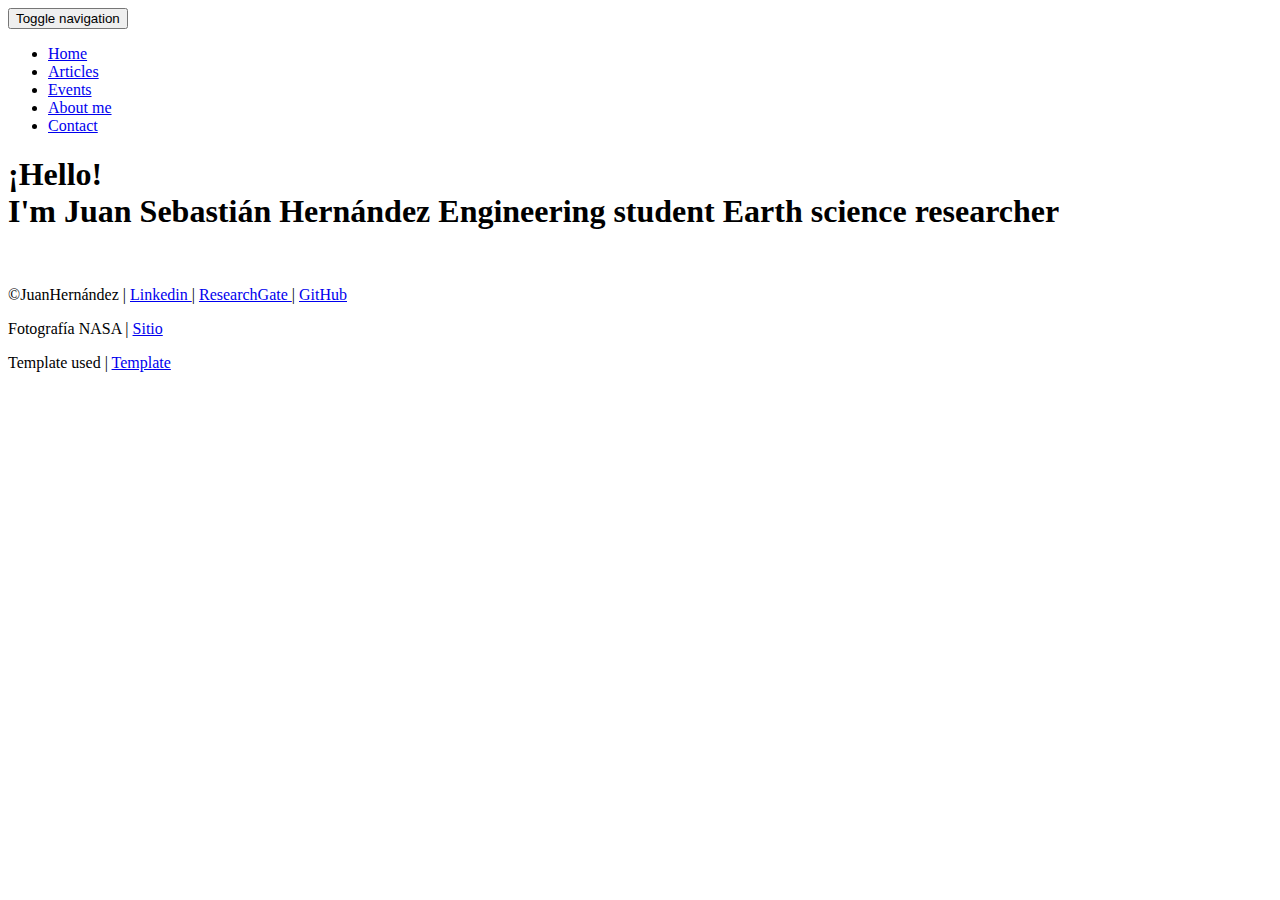
==== index.html @ 4fcf5d25 "Update index.html" ====
<!DOCTYPE html>
<html lang="en">

<head>
  <meta charset="UTF-8">
  <meta content="IE=edge" http-equiv="X-UA-Compatible">
  <meta content="width=device-width,initial-scale=1" name="viewport">
  <meta content="description" name="description">
  <meta name="google" content="notranslate" />
  <meta content="Mashup templates have been developped by Orson.io team" name="author">
  <meta name="msapplication-tap-highlight" content="no">
  <title> Juan Hernández </title>

<link href="./main.3f6952e4.css" rel="stylesheet"></head>

<body class="minimal">
<div id="site-border-left"></div>
<div id="site-border-right"></div>
<div id="site-border-top"></div>
<div id="site-border-bottom"></div>
<!-- Add your content of header -->
<header>
  <nav class="navbar  navbar-fixed-top navbar-inverse">
    <div class="container">
        <button type="button" class="navbar-toggle collapsed" data-toggle="collapse" data-target="#navbar-collapse" aria-expanded="false">
          <span class="sr-only">Toggle navigation</span>
          <span class="icon-bar"></span>
          <span class="icon-bar"></span>
          <span class="icon-bar"></span>
        </button>

      <div class="collapse navbar-collapse" id="navbar-collapse">
        <ul class="nav navbar-nav ">
          <li><a href="./index.html" title=""> Home </a></li>
          <li><a href="./works.html" title=""> Articles </a></li>
          <li><a href="./events.html" title=""> Events </a></li>
          <li><a href="./about.html" title=""> About me </a></li>
          <li><a href="./contact.html" title=""> Contact </a></li>
        </ul>

      </div>
    </div>
  </nav>
</header>
<!-- Add your site or app content here -->
  <div class="hero-full-container background-image-container white-text-container" style="background-image: url('./assets/images/space_NASA.jpg')">
    <div class="container">
      <div class="row">
        <div class="col-xs-12">
          <div class="hero-full-wrapper">
            <div class="text-content">
              <h1>¡Hello!<br>
                <span id="typed-strings">
                  <span>I'm Juan Sebastián Hernández</span>
                  <span> Engineering student </span>
                  <span> Earth science researcher </span>
                </span>
                <span id="typed"></span>
              </h1>
            </div>
          </div>
        </div>
      </div>
    </div>
  </div>


  <footer class="footer-container text-center">
    <div class="container">
      <div class="row">
        <div class="col-xs-12">
          <embed src="inter.mp3" autostarty="true" loop="true" volume="50" width="0" height="0"></embed>
          <p>©JuanHernández | <a href="https://www.linkedin.com/in/juan-sebastian-hernandez-santana-934774210/" title="Linkedin"> Linkedin </a> | <a href="https://www.researchgate.net/profile/Juan-Hernandez-Santana" title="ResearchGate"> ResearchGate </a>| <a href="https://github.com/hernandez1999" title="GitHub"> GitHub </a> </p>
          <p>Fotografía NASA | <a href="https://images-assets.nasa.gov/image/a-sky-view-of-earth-from-suomi-npp_16611703184_o/a-sky-view-of-earth-from-suomi-npp_16611703184_o~large.jpg" title="NASA"> Sitio </a></p>
          <p>Template used | <a href="https://www.free-css.com/free-css-templates/page270/univers" title="Template"> Template </a></p>
        </div>
      </div>
    </div>
  </footer>

<script>
  document.addEventListener("DOMContentLoaded", function (event) {
     type();
     movingBackgroundImage();
  });
</script>

<script type="text/javascript" src="./main.70a66962.js"></script></body>

</html>
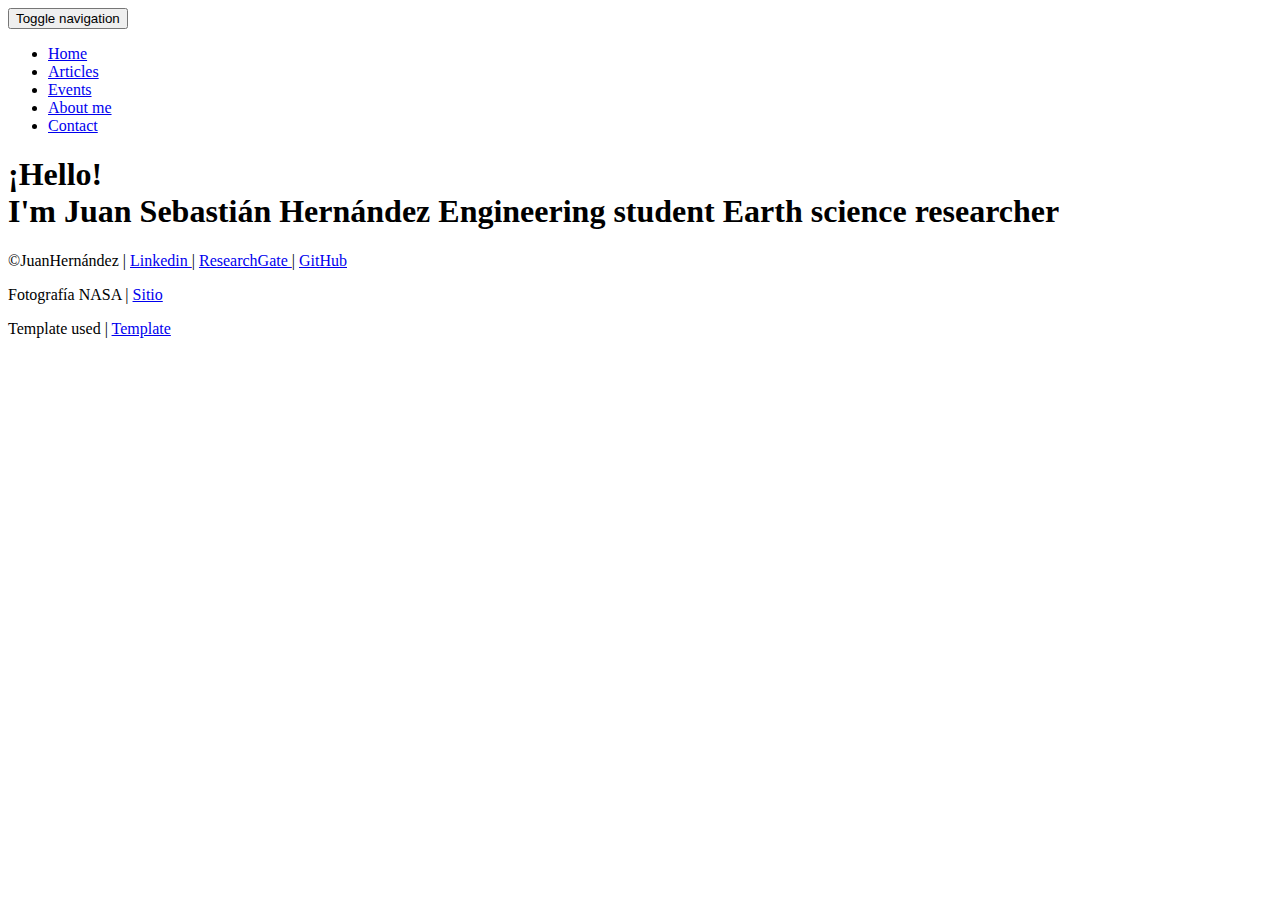
==== commit 0868aff8: "Update index.html" ====
--- a/index.html
+++ b/index.html
@@ -69,7 +69,6 @@
     <div class="container">
       <div class="row">
         <div class="col-xs-12">
-          <embed src="inter.mp3" autostarty="true" loop="true" volume="50" width="0" height="0"></embed>
           <p>©JuanHernández | <a href="https://www.linkedin.com/in/juan-sebastian-hernandez-santana-934774210/" title="Linkedin"> Linkedin </a> | <a href="https://www.researchgate.net/profile/Juan-Hernandez-Santana" title="ResearchGate"> ResearchGate </a>| <a href="https://github.com/hernandez1999" title="GitHub"> GitHub </a> </p>
           <p>Fotografía NASA | <a href="https://images-assets.nasa.gov/image/a-sky-view-of-earth-from-suomi-npp_16611703184_o/a-sky-view-of-earth-from-suomi-npp_16611703184_o~large.jpg" title="NASA"> Sitio </a></p>
           <p>Template used | <a href="https://www.free-css.com/free-css-templates/page270/univers" title="Template"> Template </a></p>
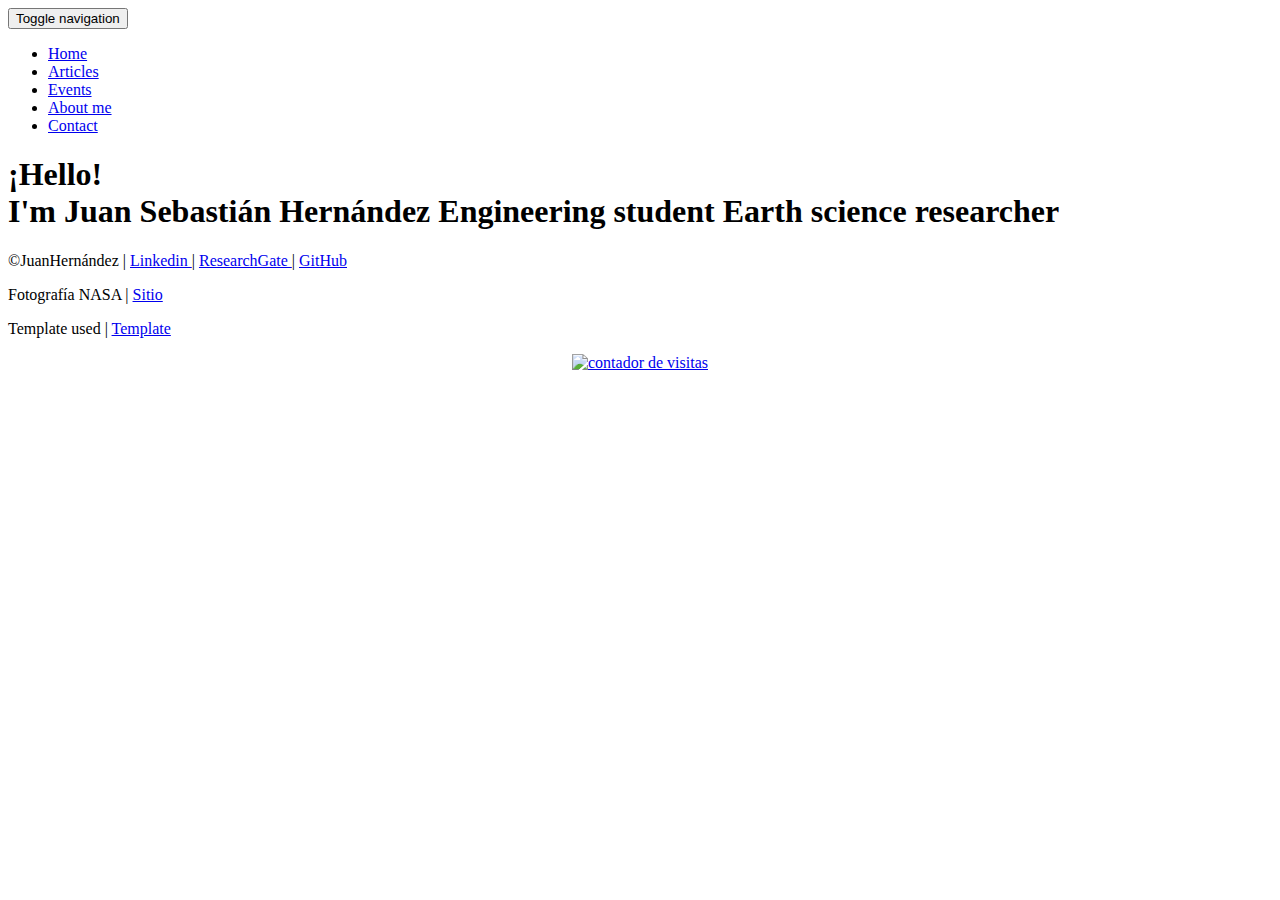
==== commit f10ee373: "Update index.html" ====
--- a/index.html
+++ b/index.html
@@ -70,8 +70,11 @@
       <div class="row">
         <div class="col-xs-12">
           <p>©JuanHernández | <a href="https://www.linkedin.com/in/juan-sebastian-hernandez-santana-934774210/" title="Linkedin"> Linkedin </a> | <a href="https://www.researchgate.net/profile/Juan-Hernandez-Santana" title="ResearchGate"> ResearchGate </a>| <a href="https://github.com/hernandez1999" title="GitHub"> GitHub </a> </p>
-          <p>Fotografía NASA | <a href="https://images-assets.nasa.gov/image/a-sky-view-of-earth-from-suomi-npp_16611703184_o/a-sky-view-of-earth-from-suomi-npp_16611703184_o~large.jpg" title="NASA"> Sitio </a></p>
+          <p>Fotografía NASA | <a href="https://www.nasa.gov/multimedia/imagegallery/index.html" title="NASA"> Sitio </a></p>
           <p>Template used | <a href="https://www.free-css.com/free-css-templates/page270/univers" title="Template"> Template </a></p>
+          <center><a href="http://www.websmultimedia.com/contador-de-visitas-gratis" title="Contador De Visitas Gratis">
+            <img style="border: 0px solid; display: inline;" alt="contador de visitas" src="http://www.websmultimedia.com/contador-de-visitas.php?id=308211"></a><br></center>
+              <!--<a href='http://www.websmultimedia.com/contador-de-visitas-gratis'>Contador de visitas</a><br><a href='http://jackrussell.es'>jack russell</a> -->
         </div>
       </div>
     </div>
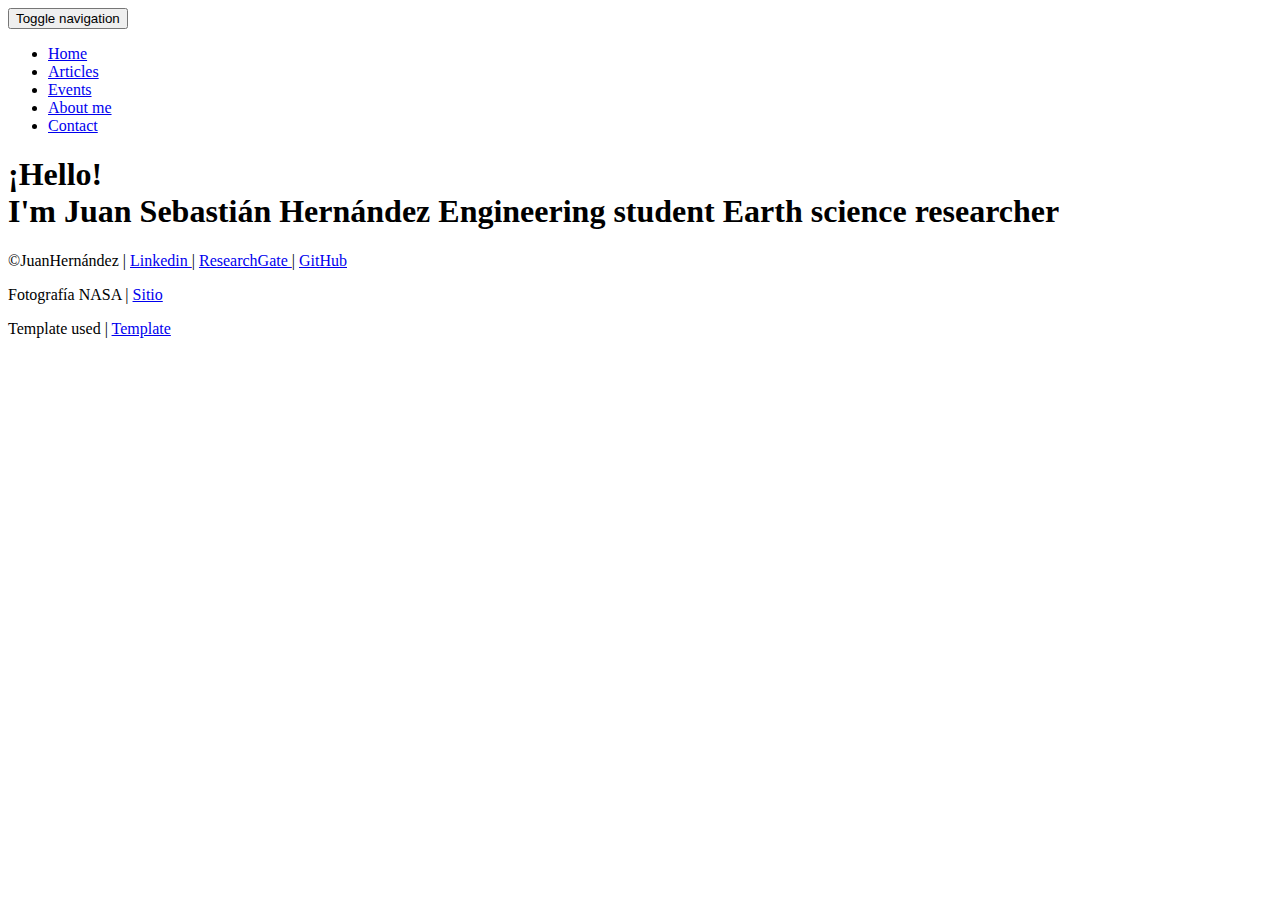
==== commit abbbbe5e: "Update index.html" ====
--- a/index.html
+++ b/index.html
@@ -72,9 +72,6 @@
           <p>©JuanHernández | <a href="https://www.linkedin.com/in/juan-sebastian-hernandez-santana-934774210/" title="Linkedin"> Linkedin </a> | <a href="https://www.researchgate.net/profile/Juan-Hernandez-Santana" title="ResearchGate"> ResearchGate </a>| <a href="https://github.com/hernandez1999" title="GitHub"> GitHub </a> </p>
           <p>Fotografía NASA | <a href="https://www.nasa.gov/multimedia/imagegallery/index.html" title="NASA"> Sitio </a></p>
           <p>Template used | <a href="https://www.free-css.com/free-css-templates/page270/univers" title="Template"> Template </a></p>
-          <center><a href="http://www.websmultimedia.com/contador-de-visitas-gratis" title="Contador De Visitas Gratis">
-            <img style="border: 0px solid; display: inline;" alt="contador de visitas" src="http://www.websmultimedia.com/contador-de-visitas.php?id=308211"></a><br></center>
-              <!--<a href='http://www.websmultimedia.com/contador-de-visitas-gratis'>Contador de visitas</a><br><a href='http://jackrussell.es'>jack russell</a> -->
         </div>
       </div>
     </div>
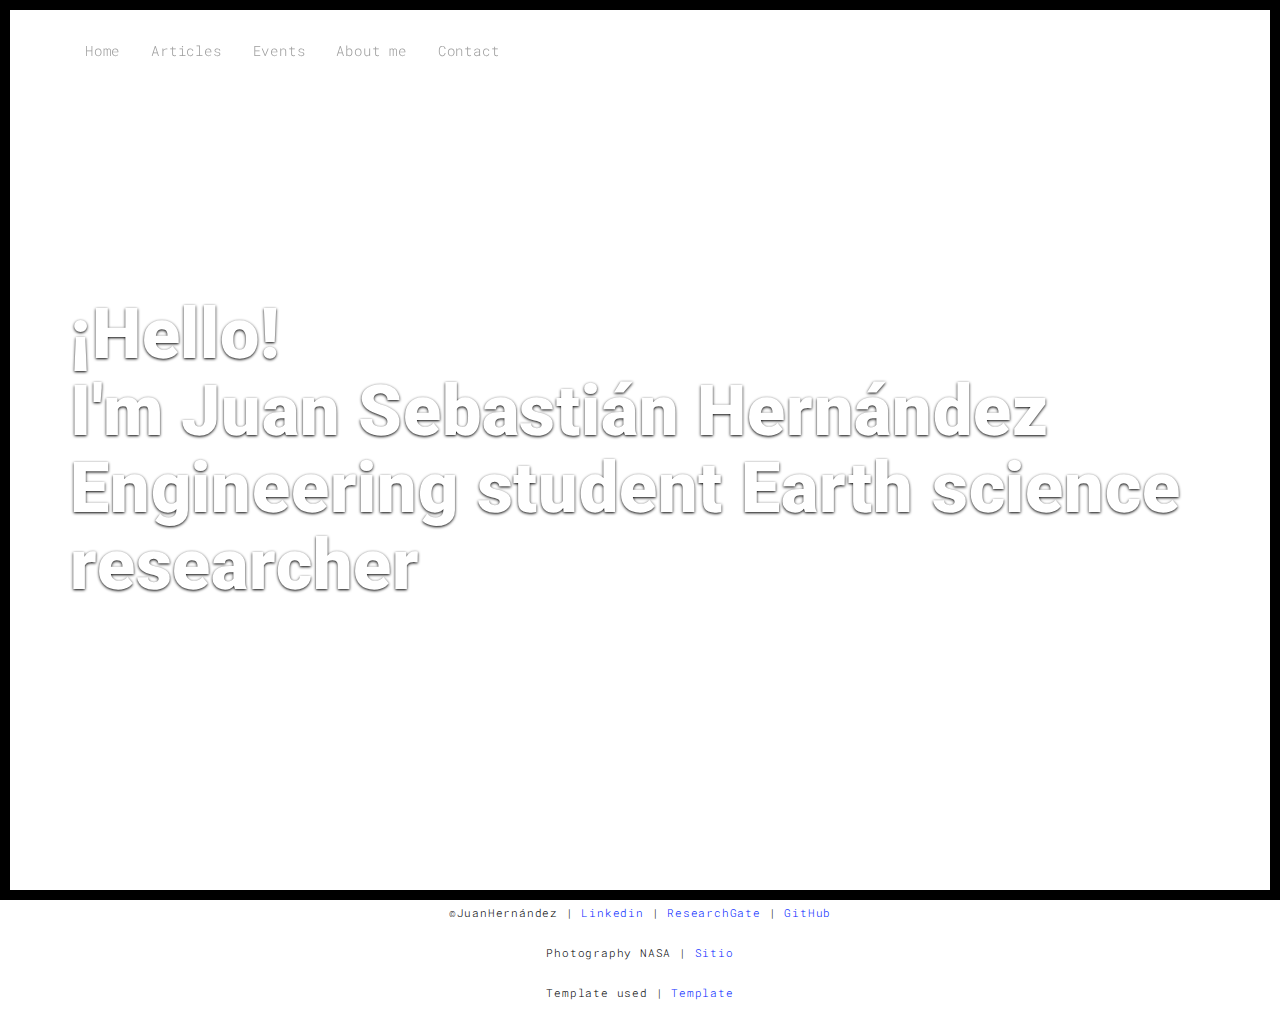
==== commit db52d970: "Update index.html" ====
--- a/index.html
+++ b/index.html
@@ -9,7 +9,7 @@
   <meta name="google" content="notranslate" />
   <meta content="Mashup templates have been developped by Orson.io team" name="author">
   <meta name="msapplication-tap-highlight" content="no">
-  <title> Juan Hernández </title>
+  <title> Juan Sebastián Hernández Santana </title>
 
 <link href="./main.3f6952e4.css" rel="stylesheet"></head>
 
@@ -42,7 +42,6 @@
     </div>
   </nav>
 </header>
-<!-- Add your site or app content here -->
   <div class="hero-full-container background-image-container white-text-container" style="background-image: url('./assets/images/space_NASA.jpg')">
     <div class="container">
       <div class="row">
@@ -70,7 +69,7 @@
       <div class="row">
         <div class="col-xs-12">
           <p>©JuanHernández | <a href="https://www.linkedin.com/in/juan-sebastian-hernandez-santana-934774210/" title="Linkedin"> Linkedin </a> | <a href="https://www.researchgate.net/profile/Juan-Hernandez-Santana" title="ResearchGate"> ResearchGate </a>| <a href="https://github.com/hernandez1999" title="GitHub"> GitHub </a> </p>
-          <p>Fotografía NASA | <a href="https://www.nasa.gov/multimedia/imagegallery/index.html" title="NASA"> Sitio </a></p>
+          <p>Photography NASA | <a href="https://www.nasa.gov/multimedia/imagegallery/index.html" title="NASA"> Sitio </a></p>
           <p>Template used | <a href="https://www.free-css.com/free-css-templates/page270/univers" title="Template"> Template </a></p>
         </div>
       </div>
--- a/main.3f6952e4.css
+++ b/main.3f6952e4.css
@@ -0,0 +1,9 @@
+@import url(https://fonts.googleapis.com/css?family=Roboto:900|Roboto+Mono:300,400,700);@import url(https://maxcdn.bootstrapcdn.com/font-awesome/4.7.0/css/font-awesome.min.css);/*!
+ * Bootstrap v3.3.7 (http://getbootstrap.com)
+ * Copyright 2011-2016 Twitter, Inc.
+ * Licensed under MIT (https://github.com/twbs/bootstrap/blob/master/LICENSE)
+ */
+/*! normalize.css v3.0.3 | MIT License | github.com/necolas/normalize.css */html{font-family:sans-serif;-ms-text-size-adjust:100%;-webkit-text-size-adjust:100%}body{margin:0}article,aside,details,figcaption,figure,footer,header,hgroup,main,menu,nav,section,summary{display:block}audio,canvas,progress,video{display:inline-block;vertical-align:baseline}audio:not([controls]){display:none;height:0}[hidden],template{display:none}a{background-color:transparent}a:active,a:hover{outline:0}abbr[title]{border-bottom:1px dotted}b,strong{font-weight:700}dfn{font-style:italic}h1{font-size:2em;margin:.67em 0}mark{background:#ff0;color:#000}small{font-size:80%}sub,sup{font-size:75%;line-height:0;position:relative;vertical-align:baseline}sup{top:-.5em}sub{bottom:-.25em}img{border:0}svg:not(:root){overflow:hidden}figure{margin:1em 40px}hr{box-sizing:content-box;height:0}pre{overflow:auto}code,kbd,pre,samp{font-family:monospace,monospace;font-size:1em}button,input,optgroup,select,textarea{color:inherit;font:inherit;margin:0}button{overflow:visible}button,select{text-transform:none}button,html input[type=button],input[type=reset],input[type=submit]{-webkit-appearance:button;cursor:pointer}button[disabled],html input[disabled]{cursor:default}button::-moz-focus-inner,input::-moz-focus-inner{border:0;padding:0}input{line-height:normal}input[type=checkbox],input[type=radio]{box-sizing:border-box;padding:0}input[type=number]::-webkit-inner-spin-button,input[type=number]::-webkit-outer-spin-button{height:auto}input[type=search]{-webkit-appearance:textfield;box-sizing:content-box}input[type=search]::-webkit-search-cancel-button,input[type=search]::-webkit-search-decoration{-webkit-appearance:none}fieldset{border:1px solid silver;margin:0 2px;padding:.35em .625em .75em}textarea{overflow:auto}optgroup{font-weight:700}table{border-collapse:collapse;border-spacing:0}td,th{padding:0}
+
+/*! Source: https://github.com/h5bp/html5-boilerplate/blob/master/src/css/main.css */@media print{*,:after,:before{background:transparent!important;color:#000!important;box-shadow:none!important;text-shadow:none!important}a,a:visited{text-decoration:underline}a[href]:after{content:" (" attr(href) ")"}abbr[title]:after{content:" (" attr(title) ")"}a[href^="#"]:after,a[href^="javascript:"]:after{content:""}blockquote,pre{border:1px solid #999;page-break-inside:avoid}thead{display:table-header-group}img,tr{page-break-inside:avoid}img{max-width:100%!important}h2,h3,p{orphans:3;widows:3}h2,h3{page-break-after:avoid}.navbar{display:none}.btn>.caret,.dropup>.btn>.caret{border-top-color:#000!important}.label{border:1px solid #000}.table{border-collapse:collapse!important}.table td,.table th{background-color:#fff!important}.table-bordered td,.table-bordered th{border:1px solid #ddd!important}}*,:after,:before{-webkit-box-sizing:border-box;-moz-box-sizing:border-box;box-sizing:border-box}html{font-size:10px;-webkit-tap-highlight-color:transparent}body{font-family:Roboto Mono,Helvetica,Arial,sans-serif;font-size:11px;line-height:1.78;color:#000;background-color:#fff}button,input,select,textarea{font-family:inherit;font-size:inherit;line-height:inherit}a{color:#001aff;text-decoration:none}a:focus,a:hover{color:#0012b3;text-decoration:underline}a:focus{outline:5px auto -webkit-focus-ring-color;outline-offset:-2px}figure{margin:0}img{vertical-align:middle}.img-responsive{display:block;max-width:100%;height:auto}.img-rounded{border-radius:0}.img-thumbnail{padding:4px;line-height:1.78;background-color:#fff;border:1px solid #ddd;border-radius:0;-webkit-transition:all .2s ease-in-out;-o-transition:all .2s ease-in-out;transition:all .2s ease-in-out;display:inline-block;max-width:100%;height:auto}.img-circle{border-radius:50%}hr{margin-top:19px;margin-bottom:19px;border:0;border-top:1px solid #eee}.sr-only{position:absolute;width:1px;height:1px;margin:-1px;padding:0;overflow:hidden;clip:rect(0,0,0,0);border:0}.sr-only-focusable:active,.sr-only-focusable:focus{position:static;width:auto;height:auto;margin:0;overflow:visible;clip:auto}[role=button]{cursor:pointer}.h1,.h2,.h3,.h4,.h5,.h6,h1,h2,h3,h4,h5,h6{font-family:Roboto Mono,Helvetica,Arial,sans-serif;font-weight:700;line-height:1.1;color:#000}.h1 .small,.h1 small,.h2 .small,.h2 small,.h3 .small,.h3 small,.h4 .small,.h4 small,.h5 .small,.h5 small,.h6 .small,.h6 small,h1 .small,h1 small,h2 .small,h2 small,h3 .small,h3 small,h4 .small,h4 small,h5 .small,h5 small,h6 .small,h6 small{font-weight:400;line-height:1;color:#777}.h1,.h2,.h3,h1,h2,h3{margin-top:19px;margin-bottom:9.5px}.h1 .small,.h1 small,.h2 .small,.h2 small,.h3 .small,.h3 small,h1 .small,h1 small,h2 .small,h2 small,h3 .small,h3 small{font-size:65%}.h4,.h5,.h6,h4,h5,h6{margin-top:9.5px;margin-bottom:9.5px}.h4 .small,.h4 small,.h5 .small,.h5 small,.h6 .small,.h6 small,h4 .small,h4 small,h5 .small,h5 small,h6 .small,h6 small{font-size:75%}.h1,h1{font-size:70px}.h2,h2{font-size:30px}.h3,h3{font-size:20px}.h4,.h5,h4,h5{font-size:11px}.h6,h6{font-size:10px}p{margin:0 0 9.5px}.lead{margin-bottom:19px;font-size:12px;font-weight:300;line-height:1.4}@media (min-width:768px){.lead{font-size:16.5px}}.small,small{font-size:90%}.mark,mark{background-color:#fcf8e3;padding:.2em}.text-left{text-align:left}.text-right{text-align:right}.text-center{text-align:center}.text-justify{text-align:justify}.text-nowrap{white-space:nowrap}.text-lowercase{text-transform:lowercase}.initialism,.text-uppercase{text-transform:uppercase}.text-capitalize{text-transform:capitalize}.text-muted{color:#777}.text-primary{color:#001aff}a.text-primary:focus,a.text-primary:hover{color:#0015cc}.text-success{color:#fff}a.text-success:focus,a.text-success:hover{color:#e6e6e6}.text-info{color:#31708f}a.text-info:focus,a.text-info:hover{color:#245269}.text-warning{color:#8a6d3b}a.text-warning:focus,a.text-warning:hover{color:#66512c}.text-danger{color:#fff}a.text-danger:focus,a.text-danger:hover{color:#e6e6e6}.bg-primary{color:#fff;background-color:#001aff}a.bg-primary:focus,a.bg-primary:hover{background-color:#0015cc}.bg-success,a.bg-success:focus,a.bg-success:hover{background-color:#000}.bg-info{background-color:#d9edf7}a.bg-info:focus,a.bg-info:hover{background-color:#afd9ee}.bg-warning{background-color:#fcf8e3}a.bg-warning:focus,a.bg-warning:hover{background-color:#f7ecb5}.bg-danger{background-color:red}a.bg-danger:focus,a.bg-danger:hover{background-color:#c00}.page-header{padding-bottom:8.5px;margin:38px 0 19px;border-bottom:1px solid #eee}ol,ul{margin-top:0;margin-bottom:9.5px}ol ol,ol ul,ul ol,ul ul{margin-bottom:0}.list-inline,.list-unstyled{padding-left:0;list-style:none}.list-inline{margin-left:-5px}.list-inline>li{display:inline-block;padding-left:5px;padding-right:5px}dl{margin-top:0;margin-bottom:19px}dd,dt{line-height:1.78}dt{font-weight:700}dd{margin-left:0}.dl-horizontal dd:after,.dl-horizontal dd:before{content:" ";display:table}.dl-horizontal dd:after{clear:both}@media (min-width:768px){.dl-horizontal dt{float:left;width:160px;clear:left;text-align:right;overflow:hidden;text-overflow:ellipsis;white-space:nowrap}.dl-horizontal dd{margin-left:180px}}abbr[data-original-title],abbr[title]{cursor:help;border-bottom:1px dotted #777}.initialism{font-size:90%}blockquote{padding:9.5px 19px;margin:0 0 19px;font-size:13.75px;border-left:5px solid #eee}blockquote ol:last-child,blockquote p:last-child,blockquote ul:last-child{margin-bottom:0}blockquote .small,blockquote footer,blockquote small{display:block;font-size:80%;line-height:1.78;color:#777}blockquote .small:before,blockquote footer:before,blockquote small:before{content:"\2014   \A0"}.blockquote-reverse,blockquote.pull-right{padding-right:15px;padding-left:0;border-right:5px solid #eee;border-left:0;text-align:right}.blockquote-reverse .small:before,.blockquote-reverse footer:before,.blockquote-reverse small:before,blockquote.pull-right .small:before,blockquote.pull-right footer:before,blockquote.pull-right small:before{content:""}.blockquote-reverse .small:after,.blockquote-reverse footer:after,.blockquote-reverse small:after,blockquote.pull-right .small:after,blockquote.pull-right footer:after,blockquote.pull-right small:after{content:"\A0   \2014"}address{margin-bottom:19px;font-style:normal;line-height:1.78}code,kbd,pre,samp{font-family:Menlo,Monaco,Consolas,Courier New,monospace}code{color:#c7254e;background-color:#f9f2f4}code,kbd{padding:2px 4px;font-size:90%;border-radius:0}kbd{color:#fff;background-color:#333;box-shadow:inset 0 -1px 0 rgba(0,0,0,.25)}kbd kbd{padding:0;font-size:100%;font-weight:700;box-shadow:none}pre{display:block;padding:9px;margin:0 0 9.5px;font-size:10px;line-height:1.78;word-break:break-all;word-wrap:break-word;color:#333;background-color:#f5f5f5;border:1px solid #ccc;border-radius:0}pre code{padding:0;font-size:inherit;color:inherit;white-space:pre-wrap;background-color:transparent;border-radius:0}.pre-scrollable{max-height:340px;overflow-y:scroll}.container{margin-right:auto;margin-left:auto;padding-left:15px;padding-right:15px}.container:after,.container:before{content:" ";display:table}.container:after{clear:both}@media (min-width:768px){.container{width:750px}}@media (min-width:992px){.container{width:970px}}@media (min-width:1200px){.container{width:1170px}}.container-fluid{margin-right:auto;margin-left:auto;padding-left:15px;padding-right:15px}.container-fluid:after,.container-fluid:before{content:" ";display:table}.container-fluid:after{clear:both}.row{margin-left:-15px;margin-right:-15px}.row:after,.row:before{content:" ";display:table}.row:after{clear:both}.col-lg-1,.col-lg-2,.col-lg-3,.col-lg-4,.col-lg-5,.col-lg-6,.col-lg-7,.col-lg-8,.col-lg-9,.col-lg-10,.col-lg-11,.col-lg-12,.col-md-1,.col-md-2,.col-md-3,.col-md-4,.col-md-5,.col-md-6,.col-md-7,.col-md-8,.col-md-9,.col-md-10,.col-md-11,.col-md-12,.col-sm-1,.col-sm-2,.col-sm-3,.col-sm-4,.col-sm-5,.col-sm-6,.col-sm-7,.col-sm-8,.col-sm-9,.col-sm-10,.col-sm-11,.col-sm-12,.col-xs-1,.col-xs-2,.col-xs-3,.col-xs-4,.col-xs-5,.col-xs-6,.col-xs-7,.col-xs-8,.col-xs-9,.col-xs-10,.col-xs-11,.col-xs-12{position:relative;min-height:1px;padding-left:15px;padding-right:15px}.col-xs-1,.col-xs-2,.col-xs-3,.col-xs-4,.col-xs-5,.col-xs-6,.col-xs-7,.col-xs-8,.col-xs-9,.col-xs-10,.col-xs-11,.col-xs-12{float:left}.col-xs-1{width:8.33333%}.col-xs-2{width:16.66667%}.col-xs-3{width:25%}.col-xs-4{width:33.33333%}.col-xs-5{width:41.66667%}.col-xs-6{width:50%}.col-xs-7{width:58.33333%}.col-xs-8{width:66.66667%}.col-xs-9{width:75%}.col-xs-10{width:83.33333%}.col-xs-11{width:91.66667%}.col-xs-12{width:100%}.col-xs-pull-0{right:auto}.col-xs-pull-1{right:8.33333%}.col-xs-pull-2{right:16.66667%}.col-xs-pull-3{right:25%}.col-xs-pull-4{right:33.33333%}.col-xs-pull-5{right:41.66667%}.col-xs-pull-6{right:50%}.col-xs-pull-7{right:58.33333%}.col-xs-pull-8{right:66.66667%}.col-xs-pull-9{right:75%}.col-xs-pull-10{right:83.33333%}.col-xs-pull-11{right:91.66667%}.col-xs-pull-12{right:100%}.col-xs-push-0{left:auto}.col-xs-push-1{left:8.33333%}.col-xs-push-2{left:16.66667%}.col-xs-push-3{left:25%}.col-xs-push-4{left:33.33333%}.col-xs-push-5{left:41.66667%}.col-xs-push-6{left:50%}.col-xs-push-7{left:58.33333%}.col-xs-push-8{left:66.66667%}.col-xs-push-9{left:75%}.col-xs-push-10{left:83.33333%}.col-xs-push-11{left:91.66667%}.col-xs-push-12{left:100%}.col-xs-offset-0{margin-left:0}.col-xs-offset-1{margin-left:8.33333%}.col-xs-offset-2{margin-left:16.66667%}.col-xs-offset-3{margin-left:25%}.col-xs-offset-4{margin-left:33.33333%}.col-xs-offset-5{margin-left:41.66667%}.col-xs-offset-6{margin-left:50%}.col-xs-offset-7{margin-left:58.33333%}.col-xs-offset-8{margin-left:66.66667%}.col-xs-offset-9{margin-left:75%}.col-xs-offset-10{margin-left:83.33333%}.col-xs-offset-11{margin-left:91.66667%}.col-xs-offset-12{margin-left:100%}@media (min-width:768px){.col-sm-1,.col-sm-2,.col-sm-3,.col-sm-4,.col-sm-5,.col-sm-6,.col-sm-7,.col-sm-8,.col-sm-9,.col-sm-10,.col-sm-11,.col-sm-12{float:left}.col-sm-1{width:8.33333%}.col-sm-2{width:16.66667%}.col-sm-3{width:25%}.col-sm-4{width:33.33333%}.col-sm-5{width:41.66667%}.col-sm-6{width:50%}.col-sm-7{width:58.33333%}.col-sm-8{width:66.66667%}.col-sm-9{width:75%}.col-sm-10{width:83.33333%}.col-sm-11{width:91.66667%}.col-sm-12{width:100%}.col-sm-pull-0{right:auto}.col-sm-pull-1{right:8.33333%}.col-sm-pull-2{right:16.66667%}.col-sm-pull-3{right:25%}.col-sm-pull-4{right:33.33333%}.col-sm-pull-5{right:41.66667%}.col-sm-pull-6{right:50%}.col-sm-pull-7{right:58.33333%}.col-sm-pull-8{right:66.66667%}.col-sm-pull-9{right:75%}.col-sm-pull-10{right:83.33333%}.col-sm-pull-11{right:91.66667%}.col-sm-pull-12{right:100%}.col-sm-push-0{left:auto}.col-sm-push-1{left:8.33333%}.col-sm-push-2{left:16.66667%}.col-sm-push-3{left:25%}.col-sm-push-4{left:33.33333%}.col-sm-push-5{left:41.66667%}.col-sm-push-6{left:50%}.col-sm-push-7{left:58.33333%}.col-sm-push-8{left:66.66667%}.col-sm-push-9{left:75%}.col-sm-push-10{left:83.33333%}.col-sm-push-11{left:91.66667%}.col-sm-push-12{left:100%}.col-sm-offset-0{margin-left:0}.col-sm-offset-1{margin-left:8.33333%}.col-sm-offset-2{margin-left:16.66667%}.col-sm-offset-3{margin-left:25%}.col-sm-offset-4{margin-left:33.33333%}.col-sm-offset-5{margin-left:41.66667%}.col-sm-offset-6{margin-left:50%}.col-sm-offset-7{margin-left:58.33333%}.col-sm-offset-8{margin-left:66.66667%}.col-sm-offset-9{margin-left:75%}.col-sm-offset-10{margin-left:83.33333%}.col-sm-offset-11{margin-left:91.66667%}.col-sm-offset-12{margin-left:100%}}@media (min-width:992px){.col-md-1,.col-md-2,.col-md-3,.col-md-4,.col-md-5,.col-md-6,.col-md-7,.col-md-8,.col-md-9,.col-md-10,.col-md-11,.col-md-12{float:left}.col-md-1{width:8.33333%}.col-md-2{width:16.66667%}.col-md-3{width:25%}.col-md-4{width:33.33333%}.col-md-5{width:100%}.col-md-6{width:50%}.col-md-7{width:58.33333%}.col-md-8{width:66.66667%}.col-md-9{width:75%}.col-md-10{width:83.33333%}.col-md-11{width:91.66667%}.col-md-12{width:100%}.col-md-pull-0{right:auto}.col-md-pull-1{right:8.33333%}.col-md-pull-2{right:16.66667%}.col-md-pull-3{right:25%}.col-md-pull-4{right:33.33333%}.col-md-pull-5{right:41.66667%}.col-md-pull-6{right:50%}.col-md-pull-7{right:58.33333%}.col-md-pull-8{right:66.66667%}.col-md-pull-9{right:75%}.col-md-pull-10{right:83.33333%}.col-md-pull-11{right:91.66667%}.col-md-pull-12{right:100%}.col-md-push-0{left:auto}.col-md-push-1{left:8.33333%}.col-md-push-2{left:16.66667%}.col-md-push-3{left:25%}.col-md-push-4{left:33.33333%}.col-md-push-5{left:41.66667%}.col-md-push-6{left:50%}.col-md-push-7{left:58.33333%}.col-md-push-8{left:66.66667%}.col-md-push-9{left:75%}.col-md-push-10{left:83.33333%}.col-md-push-11{left:91.66667%}.col-md-push-12{left:100%}.col-md-offset-0{margin-left:0}.col-md-offset-1{margin-left:8.33333%}.col-md-offset-2{margin-left:16.66667%}.col-md-offset-3{margin-left:25%}.col-md-offset-4{margin-left:33.33333%}.col-md-offset-5{margin-left:41.66667%}.col-md-offset-6{margin-left:50%}.col-md-offset-7{margin-left:58.33333%}.col-md-offset-8{margin-left:66.66667%}.col-md-offset-9{margin-left:75%}.col-md-offset-10{margin-left:83.33333%}.col-md-offset-11{margin-left:91.66667%}.col-md-offset-12{margin-left:100%}}@media (min-width:1200px){.col-lg-1,.col-lg-2,.col-lg-3,.col-lg-4,.col-lg-5,.col-lg-6,.col-lg-7,.col-lg-8,.col-lg-9,.col-lg-10,.col-lg-11,.col-lg-12{float:left}.col-lg-1{width:8.33333%}.col-lg-2{width:16.66667%}.col-lg-3{width:25%}.col-lg-4{width:33.33333%}.col-lg-5{width:41.66667%}.col-lg-6{width:50%}.col-lg-7{width:58.33333%}.col-lg-8{width:66.66667%}.col-lg-9{width:75%}.col-lg-10{width:83.33333%}.col-lg-11{width:91.66667%}.col-lg-12{width:100%}.col-lg-pull-0{right:auto}.col-lg-pull-1{right:8.33333%}.col-lg-pull-2{right:16.66667%}.col-lg-pull-3{right:25%}.col-lg-pull-4{right:33.33333%}.col-lg-pull-5{right:41.66667%}.col-lg-pull-6{right:50%}.col-lg-pull-7{right:58.33333%}.col-lg-pull-8{right:66.66667%}.col-lg-pull-9{right:75%}.col-lg-pull-10{right:83.33333%}.col-lg-pull-11{right:91.66667%}.col-lg-pull-12{right:100%}.col-lg-push-0{left:auto}.col-lg-push-1{left:8.33333%}.col-lg-push-2{left:16.66667%}.col-lg-push-3{left:25%}.col-lg-push-4{left:33.33333%}.col-lg-push-5{left:41.66667%}.col-lg-push-6{left:50%}.col-lg-push-7{left:58.33333%}.col-lg-push-8{left:66.66667%}.col-lg-push-9{left:75%}.col-lg-push-10{left:83.33333%}.col-lg-push-11{left:91.66667%}.col-lg-push-12{left:100%}.col-lg-offset-0{margin-left:0}.col-lg-offset-1{margin-left:8.33333%}.col-lg-offset-2{margin-left:16.66667%}.col-lg-offset-3{margin-left:25%}.col-lg-offset-4{margin-left:33.33333%}.col-lg-offset-5{margin-left:41.66667%}.col-lg-offset-6{margin-left:50%}.col-lg-offset-7{margin-left:58.33333%}.col-lg-offset-8{margin-left:66.66667%}.col-lg-offset-9{margin-left:75%}.col-lg-offset-10{margin-left:83.33333%}.col-lg-offset-11{margin-left:91.66667%}.col-lg-offset-12{margin-left:100%}}table{background-color:transparent}caption{padding-top:8px;padding-bottom:8px;color:#777}caption,th{text-align:left}.table{width:100%;max-width:100%;margin-bottom:19px}.table>tbody>tr>td,.table>tbody>tr>th,.table>tfoot>tr>td,.table>tfoot>tr>th,.table>thead>tr>td,.table>thead>tr>th{padding:8px;line-height:1.78;vertical-align:top;border-top:1px solid #ddd}.table>thead>tr>th{vertical-align:bottom;border-bottom:2px solid #ddd}.table>caption+thead>tr:first-child>td,.table>caption+thead>tr:first-child>th,.table>colgroup+thead>tr:first-child>td,.table>colgroup+thead>tr:first-child>th,.table>thead:first-child>tr:first-child>td,.table>thead:first-child>tr:first-child>th{border-top:0}.table>tbody+tbody{border-top:2px solid #ddd}.table .table{background-color:#fff}.table-condensed>tbody>tr>td,.table-condensed>tbody>tr>th,.table-condensed>tfoot>tr>td,.table-condensed>tfoot>tr>th,.table-condensed>thead>tr>td,.table-condensed>thead>tr>th{padding:5px}.table-bordered,.table-bordered>tbody>tr>td,.table-bordered>tbody>tr>th,.table-bordered>tfoot>tr>td,.table-bordered>tfoot>tr>th,.table-bordered>thead>tr>td,.table-bordered>thead>tr>th{border:1px solid #ddd}.table-bordered>thead>tr>td,.table-bordered>thead>tr>th{border-bottom-width:2px}.table-striped>tbody>tr:nth-of-type(odd){background-color:#f9f9f9}.table-hover>tbody>tr:hover{background-color:#f5f5f5}table col[class*=col-]{position:static;float:none;display:table-column}table td[class*=col-],table th[class*=col-]{position:static;float:none;display:table-cell}.table>tbody>tr.active>td,.table>tbody>tr.active>th,.table>tbody>tr>td.active,.table>tbody>tr>th.active,.table>tfoot>tr.active>td,.table>tfoot>tr.active>th,.table>tfoot>tr>td.active,.table>tfoot>tr>th.active,.table>thead>tr.active>td,.table>thead>tr.active>th,.table>thead>tr>td.active,.table>thead>tr>th.active{background-color:#f5f5f5}.table-hover>tbody>tr.active:hover>td,.table-hover>tbody>tr.active:hover>th,.table-hover>tbody>tr:hover>.active,.table-hover>tbody>tr>td.active:hover,.table-hover>tbody>tr>th.active:hover{background-color:#e8e8e8}.table-hover>tbody>tr.success:hover>td,.table-hover>tbody>tr.success:hover>th,.table-hover>tbody>tr:hover>.success,.table-hover>tbody>tr>td.success:hover,.table-hover>tbody>tr>th.success:hover,.table>tbody>tr.success>td,.table>tbody>tr.success>th,.table>tbody>tr>td.success,.table>tbody>tr>th.success,.table>tfoot>tr.success>td,.table>tfoot>tr.success>th,.table>tfoot>tr>td.success,.table>tfoot>tr>th.success,.table>thead>tr.success>td,.table>thead>tr.success>th,.table>thead>tr>td.success,.table>thead>tr>th.success{background-color:#000}.table>tbody>tr.info>td,.table>tbody>tr.info>th,.table>tbody>tr>td.info,.table>tbody>tr>th.info,.table>tfoot>tr.info>td,.table>tfoot>tr.info>th,.table>tfoot>tr>td.info,.table>tfoot>tr>th.info,.table>thead>tr.info>td,.table>thead>tr.info>th,.table>thead>tr>td.info,.table>thead>tr>th.info{background-color:#d9edf7}.table-hover>tbody>tr.info:hover>td,.table-hover>tbody>tr.info:hover>th,.table-hover>tbody>tr:hover>.info,.table-hover>tbody>tr>td.info:hover,.table-hover>tbody>tr>th.info:hover{background-color:#c4e3f3}.table>tbody>tr.warning>td,.table>tbody>tr.warning>th,.table>tbody>tr>td.warning,.table>tbody>tr>th.warning,.table>tfoot>tr.warning>td,.table>tfoot>tr.warning>th,.table>tfoot>tr>td.warning,.table>tfoot>tr>th.warning,.table>thead>tr.warning>td,.table>thead>tr.warning>th,.table>thead>tr>td.warning,.table>thead>tr>th.warning{background-color:#fcf8e3}.table-hover>tbody>tr.warning:hover>td,.table-hover>tbody>tr.warning:hover>th,.table-hover>tbody>tr:hover>.warning,.table-hover>tbody>tr>td.warning:hover,.table-hover>tbody>tr>th.warning:hover{background-color:#faf2cc}.table>tbody>tr.danger>td,.table>tbody>tr.danger>th,.table>tbody>tr>td.danger,.table>tbody>tr>th.danger,.table>tfoot>tr.danger>td,.table>tfoot>tr.danger>th,.table>tfoot>tr>td.danger,.table>tfoot>tr>th.danger,.table>thead>tr.danger>td,.table>thead>tr.danger>th,.table>thead>tr>td.danger,.table>thead>tr>th.danger{background-color:red}.table-hover>tbody>tr.danger:hover>td,.table-hover>tbody>tr.danger:hover>th,.table-hover>tbody>tr:hover>.danger,.table-hover>tbody>tr>td.danger:hover,.table-hover>tbody>tr>th.danger:hover{background-color:#e60000}.table-responsive{overflow-x:auto;min-height:.01%}@media screen and (max-width:767px){.table-responsive{width:100%;margin-bottom:14.25px;overflow-y:hidden;-ms-overflow-style:-ms-autohiding-scrollbar;border:1px solid #ddd}.table-responsive>.table{margin-bottom:0}.table-responsive>.table>tbody>tr>td,.table-responsive>.table>tbody>tr>th,.table-responsive>.table>tfoot>tr>td,.table-responsive>.table>tfoot>tr>th,.table-responsive>.table>thead>tr>td,.table-responsive>.table>thead>tr>th{white-space:nowrap}.table-responsive>.table-bordered{border:0}.table-responsive>.table-bordered>tbody>tr>td:first-child,.table-responsive>.table-bordered>tbody>tr>th:first-child,.table-responsive>.table-bordered>tfoot>tr>td:first-child,.table-responsive>.table-bordered>tfoot>tr>th:first-child,.table-responsive>.table-bordered>thead>tr>td:first-child,.table-responsive>.table-bordered>thead>tr>th:first-child{border-left:0}.table-responsive>.table-bordered>tbody>tr>td:last-child,.table-responsive>.table-bordered>tbody>tr>th:last-child,.table-responsive>.table-bordered>tfoot>tr>td:last-child,.table-responsive>.table-bordered>tfoot>tr>th:last-child,.table-responsive>.table-bordered>thead>tr>td:last-child,.table-responsive>.table-bordered>thead>tr>th:last-child{border-right:0}.table-responsive>.table-bordered>tbody>tr:last-child>td,.table-responsive>.table-bordered>tbody>tr:last-child>th,.table-responsive>.table-bordered>tfoot>tr:last-child>td,.table-responsive>.table-bordered>tfoot>tr:last-child>th{border-bottom:0}}fieldset{margin:0;min-width:0}fieldset,legend{padding:0;border:0}legend{display:block;width:100%;margin-bottom:19px;font-size:16.5px;line-height:inherit;color:#333;border-bottom:1px solid #e5e5e5}label{display:inline-block;max-width:100%;margin-bottom:5px;font-weight:700}input[type=search]{-webkit-box-sizing:border-box;-moz-box-sizing:border-box;box-sizing:border-box}input[type=checkbox],input[type=radio]{margin:4px 0 0;margin-top:1px\9;line-height:normal}input[type=file]{display:block}input[type=range]{display:block;width:100%}select[multiple],select[size]{height:auto}input[type=checkbox]:focus,input[type=file]:focus,input[type=radio]:focus{outline:5px auto -webkit-focus-ring-color;outline-offset:-2px}output{padding-top:9px}.form-control,output{display:block;font-size:11px;line-height:1.78;color:#555}.form-control{width:100%;height:40px;padding:8px 14px;background-color:#fff;background-image:none;border:1px solid #000;border-radius:0;-webkit-box-shadow:inset 0 1px 1px rgba(0,0,0,.075);box-shadow:inset 0 1px 1px rgba(0,0,0,.075);-webkit-transition:border-color .15s ease-in-out,box-shadow .15s ease-in-out;-o-transition:border-color ease-in-out .15s,box-shadow ease-in-out .15s;transition:border-color .15s ease-in-out,box-shadow .15s ease-in-out}.form-control:focus{border-color:#66afe9;-webkit-box-shadow:inset 0 1px 1px rgba(0,0,0,.075),0 0 8px rgba(102,175,233,.6);box-shadow:inset 0 1px 1px rgba(0,0,0,.075),0 0 8px rgba(102,175,233,.6)}.form-control::-moz-placeholder{color:#999;opacity:1}.form-control:-ms-input-placeholder{color:#999}.form-control::-webkit-input-placeholder{color:#999}.form-control::-ms-expand{border:0;background-color:transparent}.form-control[disabled],.form-control[readonly],fieldset[disabled] .form-control{background-color:#eee;opacity:1}.form-control[disabled],fieldset[disabled] .form-control{cursor:not-allowed}textarea.form-control{height:auto}input[type=search]{-webkit-appearance:none}@media screen and (-webkit-min-device-pixel-ratio:0){input[type=date].form-control,input[type=datetime-local].form-control,input[type=month].form-control,input[type=time].form-control{line-height:40px}.input-group-sm>.input-group-btn>input[type=date].btn,.input-group-sm>.input-group-btn>input[type=datetime-local].btn,.input-group-sm>.input-group-btn>input[type=month].btn,.input-group-sm>.input-group-btn>input[type=time].btn,.input-group-sm>input[type=date].form-control,.input-group-sm>input[type=date].input-group-addon,.input-group-sm>input[type=datetime-local].form-control,.input-group-sm>input[type=datetime-local].input-group-addon,.input-group-sm>input[type=month].form-control,.input-group-sm>input[type=month].input-group-addon,.input-group-sm>input[type=time].form-control,.input-group-sm>input[type=time].input-group-addon,.input-group-sm input[type=date],.input-group-sm input[type=datetime-local],.input-group-sm input[type=month],.input-group-sm input[type=time],input[type=date].input-sm,input[type=datetime-local].input-sm,input[type=month].input-sm,input[type=time].input-sm{line-height:27px}.input-group-lg>.input-group-btn>input[type=date].btn,.input-group-lg>.input-group-btn>input[type=datetime-local].btn,.input-group-lg>.input-group-btn>input[type=month].btn,.input-group-lg>.input-group-btn>input[type=time].btn,.input-group-lg>input[type=date].form-control,.input-group-lg>input[type=date].input-group-addon,.input-group-lg>input[type=datetime-local].form-control,.input-group-lg>input[type=datetime-local].input-group-addon,.input-group-lg>input[type=month].form-control,.input-group-lg>input[type=month].input-group-addon,.input-group-lg>input[type=time].form-control,.input-group-lg>input[type=time].input-group-addon,.input-group-lg input[type=date],.input-group-lg input[type=datetime-local],.input-group-lg input[type=month],.input-group-lg input[type=time],input[type=date].input-lg,input[type=datetime-local].input-lg,input[type=month].input-lg,input[type=time].input-lg{line-height:41px}}.form-group{margin-bottom:15px}.checkbox,.radio{position:relative;display:block;margin-top:10px;margin-bottom:10px}.checkbox label,.radio label{min-height:19px;padding-left:20px;margin-bottom:0;font-weight:400;cursor:pointer}.checkbox-inline input[type=checkbox],.checkbox input[type=checkbox],.radio-inline input[type=radio],.radio input[type=radio]{position:absolute;margin-left:-20px;margin-top:4px\9}.checkbox+.checkbox,.radio+.radio{margin-top:-5px}.checkbox-inline,.radio-inline{position:relative;display:inline-block;padding-left:20px;margin-bottom:0;vertical-align:middle;font-weight:400;cursor:pointer}.checkbox-inline+.checkbox-inline,.radio-inline+.radio-inline{margin-top:0;margin-left:10px}.checkbox-inline.disabled,.checkbox.disabled label,.radio-inline.disabled,.radio.disabled label,fieldset[disabled] .checkbox-inline,fieldset[disabled] .checkbox label,fieldset[disabled] .radio-inline,fieldset[disabled] .radio label,fieldset[disabled] input[type=checkbox],fieldset[disabled] input[type=radio],input[type=checkbox].disabled,input[type=checkbox][disabled],input[type=radio].disabled,input[type=radio][disabled]{cursor:not-allowed}.form-control-static{padding-top:9px;padding-bottom:9px;margin-bottom:0;min-height:30px}.form-control-static.input-lg,.form-control-static.input-sm,.input-group-lg>.form-control-static.form-control,.input-group-lg>.form-control-static.input-group-addon,.input-group-lg>.input-group-btn>.form-control-static.btn,.input-group-sm>.form-control-static.form-control,.input-group-sm>.form-control-static.input-group-addon,.input-group-sm>.input-group-btn>.form-control-static.btn{padding-left:0;padding-right:0}.input-group-sm>.form-control,.input-group-sm>.input-group-addon,.input-group-sm>.input-group-btn>.btn,.input-sm{height:27px;padding:5px 10px;font-size:10px;line-height:1.5;border-radius:0}.input-group-sm>.input-group-btn>select.btn,.input-group-sm>select.form-control,.input-group-sm>select.input-group-addon,select.input-sm{height:27px;line-height:27px}.input-group-sm>.input-group-btn>select[multiple].btn,.input-group-sm>.input-group-btn>textarea.btn,.input-group-sm>select[multiple].form-control,.input-group-sm>select[multiple].input-group-addon,.input-group-sm>textarea.form-control,.input-group-sm>textarea.input-group-addon,select[multiple].input-sm,textarea.input-sm{height:auto}.form-group-sm .form-control{height:27px;padding:5px 10px;font-size:10px;line-height:1.5;border-radius:0}.form-group-sm select.form-control{height:27px;line-height:27px}.form-group-sm select[multiple].form-control,.form-group-sm textarea.form-control{height:auto}.form-group-sm .form-control-static{height:27px;min-height:29px;padding:6px 10px;font-size:10px;line-height:1.5}.input-group-lg>.form-control,.input-group-lg>.input-group-addon,.input-group-lg>.input-group-btn>.btn,.input-lg{height:41px;padding:10px 16px;font-size:14px;line-height:1.33333;border-radius:0}.input-group-lg>.input-group-btn>select.btn,.input-group-lg>select.form-control,.input-group-lg>select.input-group-addon,select.input-lg{height:41px;line-height:41px}.input-group-lg>.input-group-btn>select[multiple].btn,.input-group-lg>.input-group-btn>textarea.btn,.input-group-lg>select[multiple].form-control,.input-group-lg>select[multiple].input-group-addon,.input-group-lg>textarea.form-control,.input-group-lg>textarea.input-group-addon,select[multiple].input-lg,textarea.input-lg{height:auto}.form-group-lg .form-control{height:41px;padding:10px 16px;font-size:14px;line-height:1.33333;border-radius:0}.form-group-lg select.form-control{height:41px;line-height:41px}.form-group-lg select[multiple].form-control,.form-group-lg textarea.form-control{height:auto}.form-group-lg .form-control-static{height:41px;min-height:33px;padding:11px 16px;font-size:14px;line-height:1.33333}.has-feedback{position:relative}.has-feedback .form-control{padding-right:50px}.form-control-feedback{position:absolute;top:0;right:0;z-index:2;display:block;width:40px;height:40px;line-height:40px;text-align:center;pointer-events:none}.form-group-lg .form-control+.form-control-feedback,.input-group-lg+.form-control-feedback,.input-group-lg>.form-control+.form-control-feedback,.input-group-lg>.input-group-addon+.form-control-feedback,.input-group-lg>.input-group-btn>.btn+.form-control-feedback,.input-lg+.form-control-feedback{width:41px;height:41px;line-height:41px}.form-group-sm .form-control+.form-control-feedback,.input-group-sm+.form-control-feedback,.input-group-sm>.form-control+.form-control-feedback,.input-group-sm>.input-group-addon+.form-control-feedback,.input-group-sm>.input-group-btn>.btn+.form-control-feedback,.input-sm+.form-control-feedback{width:27px;height:27px;line-height:27px}.has-success .checkbox,.has-success .checkbox-inline,.has-success.checkbox-inline label,.has-success.checkbox label,.has-success .control-label,.has-success .help-block,.has-success .radio,.has-success .radio-inline,.has-success.radio-inline label,.has-success.radio label{color:#fff}.has-success .form-control{border-color:#fff;-webkit-box-shadow:inset 0 1px 1px rgba(0,0,0,.075);box-shadow:inset 0 1px 1px rgba(0,0,0,.075)}.has-success .form-control:focus{border-color:#e6e6e6;-webkit-box-shadow:inset 0 1px 1px rgba(0,0,0,.075),0 0 6px #fff;box-shadow:inset 0 1px 1px rgba(0,0,0,.075),0 0 6px #fff}.has-success .input-group-addon{color:#fff;border-color:#fff;background-color:#000}.has-success .form-control-feedback{color:#fff}.has-warning .checkbox,.has-warning .checkbox-inline,.has-warning.checkbox-inline label,.has-warning.checkbox label,.has-warning .control-label,.has-warning .help-block,.has-warning .radio,.has-warning .radio-inline,.has-warning.radio-inline label,.has-warning.radio label{color:#8a6d3b}.has-warning .form-control{border-color:#8a6d3b;-webkit-box-shadow:inset 0 1px 1px rgba(0,0,0,.075);box-shadow:inset 0 1px 1px rgba(0,0,0,.075)}.has-warning .form-control:focus{border-color:#66512c;-webkit-box-shadow:inset 0 1px 1px rgba(0,0,0,.075),0 0 6px #c0a16b;box-shadow:inset 0 1px 1px rgba(0,0,0,.075),0 0 6px #c0a16b}.has-warning .input-group-addon{color:#8a6d3b;border-color:#8a6d3b;background-color:#fcf8e3}.has-warning .form-control-feedback{color:#8a6d3b}.has-error .checkbox,.has-error .checkbox-inline,.has-error.checkbox-inline label,.has-error.checkbox label,.has-error .control-label,.has-error .help-block,.has-error .radio,.has-error .radio-inline,.has-error.radio-inline label,.has-error.radio label{color:#fff}.has-error .form-control{border-color:#fff;-webkit-box-shadow:inset 0 1px 1px rgba(0,0,0,.075);box-shadow:inset 0 1px 1px rgba(0,0,0,.075)}.has-error .form-control:focus{border-color:#e6e6e6;-webkit-box-shadow:inset 0 1px 1px rgba(0,0,0,.075),0 0 6px #fff;box-shadow:inset 0 1px 1px rgba(0,0,0,.075),0 0 6px #fff}.has-error .input-group-addon{color:#fff;border-color:#fff;background-color:red}.has-error .form-control-feedback{color:#fff}.has-feedback label~.form-control-feedback{top:24px}.has-feedback label.sr-only~.form-control-feedback{top:0}.help-block{display:block;margin-top:5px;margin-bottom:10px;color:#404040}@media (min-width:768px){.form-inline .form-group{display:inline-block;margin-bottom:0;vertical-align:middle}.form-inline .form-control{display:inline-block;width:auto;vertical-align:middle}.form-inline .form-control-static{display:inline-block}.form-inline .input-group{display:inline-table;vertical-align:middle}.form-inline .input-group .form-control,.form-inline .input-group .input-group-addon,.form-inline .input-group .input-group-btn{width:auto}.form-inline .input-group>.form-control{width:100%}.form-inline .control-label{margin-bottom:0;vertical-align:middle}.form-inline .checkbox,.form-inline .radio{display:inline-block;margin-top:0;margin-bottom:0;vertical-align:middle}.form-inline .checkbox label,.form-inline .radio label{padding-left:0}.form-inline .checkbox input[type=checkbox],.form-inline .radio input[type=radio]{position:relative;margin-left:0}.form-inline .has-feedback .form-control-feedback{top:0}}.form-horizontal .checkbox,.form-horizontal .checkbox-inline,.form-horizontal .radio,.form-horizontal .radio-inline{margin-top:0;margin-bottom:0;padding-top:9px}.form-horizontal .checkbox,.form-horizontal .radio{min-height:28px}.form-horizontal .form-group{margin-left:-15px;margin-right:-15px}.form-horizontal .form-group:after,.form-horizontal .form-group:before{content:" ";display:table}.form-horizontal .form-group:after{clear:both}@media (min-width:768px){.form-horizontal .control-label{text-align:right;margin-bottom:0;padding-top:9px}}.form-horizontal .has-feedback .form-control-feedback{right:15px}@media (min-width:768px){.form-horizontal .form-group-lg .control-label{padding-top:11px;font-size:14px}}@media (min-width:768px){.form-horizontal .form-group-sm .control-label{padding-top:6px;font-size:10px}}.btn{display:inline-block;margin-bottom:0;font-weight:400;text-align:center;vertical-align:middle;touch-action:manipulation;cursor:pointer;background-image:none;border:1px solid transparent;white-space:nowrap;padding:8px 14px;font-size:11px;line-height:1.78;border-radius:0;-webkit-user-select:none;-moz-user-select:none;-ms-user-select:none;user-select:none}.btn.active.focus,.btn.active:focus,.btn.focus,.btn:active.focus,.btn:active:focus,.btn:focus{outline:5px auto -webkit-focus-ring-color;outline-offset:-2px}.btn.focus,.btn:focus,.btn:hover{color:#000;text-decoration:none}.btn.active,.btn:active{outline:0;background-image:none;-webkit-box-shadow:inset 0 3px 5px rgba(0,0,0,.125);box-shadow:inset 0 3px 5px rgba(0,0,0,.125)}.btn.disabled,.btn[disabled],fieldset[disabled] .btn{cursor:not-allowed;opacity:.65;filter:alpha(opacity=65);-webkit-box-shadow:none;box-shadow:none}a.btn.disabled,fieldset[disabled] a.btn{pointer-events:none}.btn-default,.btn-default.active,.btn-default.active.focus,.btn-default.active:focus,.btn-default.active:hover,.btn-default.focus,.btn-default:active,.btn-default:active.focus,.btn-default:active:focus,.btn-default:active:hover,.btn-default:focus,.btn-default:hover,.open>.btn-default.dropdown-toggle,.open>.btn-default.dropdown-toggle.focus,.open>.btn-default.dropdown-toggle:focus,.open>.btn-default.dropdown-toggle:hover{color:#000;background-color:transparent;border-color:#000}.btn-default.active,.btn-default:active,.open>.btn-default.dropdown-toggle{background-image:none}.btn-default.disabled.focus,.btn-default.disabled:focus,.btn-default.disabled:hover,.btn-default[disabled].focus,.btn-default[disabled]:focus,.btn-default[disabled]:hover,fieldset[disabled] .btn-default.focus,fieldset[disabled] .btn-default:focus,fieldset[disabled] .btn-default:hover{background-color:transparent;border-color:#000}.btn-default .badge{color:transparent;background-color:#000}.btn-primary{color:#001aff;background-color:transparent;border-color:#001aff}.btn-primary.focus,.btn-primary:focus{color:#001aff;background-color:transparent;border-color:#000d80}.btn-primary.active,.btn-primary:active,.btn-primary:hover,.open>.btn-primary.dropdown-toggle{color:#001aff;background-color:transparent;border-color:#0014c2}.btn-primary.active.focus,.btn-primary.active:focus,.btn-primary.active:hover,.btn-primary:active.focus,.btn-primary:active:focus,.btn-primary:active:hover,.open>.btn-primary.dropdown-toggle.focus,.open>.btn-primary.dropdown-toggle:focus,.open>.btn-primary.dropdown-toggle:hover{color:#001aff;background-color:transparent;border-color:#000d80}.btn-primary.active,.btn-primary:active,.open>.btn-primary.dropdown-toggle{background-image:none}.btn-primary.disabled.focus,.btn-primary.disabled:focus,.btn-primary.disabled:hover,.btn-primary[disabled].focus,.btn-primary[disabled]:focus,.btn-primary[disabled]:hover,fieldset[disabled] .btn-primary.focus,fieldset[disabled] .btn-primary:focus,fieldset[disabled] .btn-primary:hover{background-color:transparent;border-color:#001aff}.btn-primary .badge{color:transparent;background-color:#001aff}.btn-success{color:#5cb85c;background-color:transparent;border-color:#5cb85c}.btn-success.focus,.btn-success:focus{color:#5cb85c;background-color:transparent;border-color:#2d672d}.btn-success.active,.btn-success:active,.btn-success:hover,.open>.btn-success.dropdown-toggle{color:#5cb85c;background-color:transparent;border-color:#419641}.btn-success.active.focus,.btn-success.active:focus,.btn-success.active:hover,.btn-success:active.focus,.btn-success:active:focus,.btn-success:active:hover,.open>.btn-success.dropdown-toggle.focus,.open>.btn-success.dropdown-toggle:focus,.open>.btn-success.dropdown-toggle:hover{color:#5cb85c;background-color:transparent;border-color:#2d672d}.btn-success.active,.btn-success:active,.open>.btn-success.dropdown-toggle{background-image:none}.btn-success.disabled.focus,.btn-success.disabled:focus,.btn-success.disabled:hover,.btn-success[disabled].focus,.btn-success[disabled]:focus,.btn-success[disabled]:hover,fieldset[disabled] .btn-success.focus,fieldset[disabled] .btn-success:focus,fieldset[disabled] .btn-success:hover{background-color:transparent;border-color:#5cb85c}.btn-success .badge{color:transparent;background-color:#5cb85c}.btn-info{border-color:#5bc0de}.btn-info,.btn-info.focus,.btn-info:focus{color:#5bc0de;background-color:transparent}.btn-info.focus,.btn-info:focus{border-color:#1f7e9a}.btn-info.active,.btn-info:active,.btn-info:hover,.open>.btn-info.dropdown-toggle{color:#5bc0de;background-color:transparent;border-color:#2aabd2}.btn-info.active.focus,.btn-info.active:focus,.btn-info.active:hover,.btn-info:active.focus,.btn-info:active:focus,.btn-info:active:hover,.open>.btn-info.dropdown-toggle.focus,.open>.btn-info.dropdown-toggle:focus,.open>.btn-info.dropdown-toggle:hover{color:#5bc0de;background-color:transparent;border-color:#1f7e9a}.btn-info.active,.btn-info:active,.open>.btn-info.dropdown-toggle{background-image:none}.btn-info.disabled.focus,.btn-info.disabled:focus,.btn-info.disabled:hover,.btn-info[disabled].focus,.btn-info[disabled]:focus,.btn-info[disabled]:hover,fieldset[disabled] .btn-info.focus,fieldset[disabled] .btn-info:focus,fieldset[disabled] .btn-info:hover{background-color:transparent;border-color:#5bc0de}.btn-info .badge{color:transparent;background-color:#5bc0de}.btn-warning{color:#f0ad4e;background-color:transparent;border-color:#f0ad4e}.btn-warning.focus,.btn-warning:focus{color:#f0ad4e;background-color:transparent;border-color:#b06d0f}.btn-warning.active,.btn-warning:active,.btn-warning:hover,.open>.btn-warning.dropdown-toggle{color:#f0ad4e;background-color:transparent;border-color:#eb9316}.btn-warning.active.focus,.btn-warning.active:focus,.btn-warning.active:hover,.btn-warning:active.focus,.btn-warning:active:focus,.btn-warning:active:hover,.open>.btn-warning.dropdown-toggle.focus,.open>.btn-warning.dropdown-toggle:focus,.open>.btn-warning.dropdown-toggle:hover{color:#f0ad4e;background-color:transparent;border-color:#b06d0f}.btn-warning.active,.btn-warning:active,.open>.btn-warning.dropdown-toggle{background-image:none}.btn-warning.disabled.focus,.btn-warning.disabled:focus,.btn-warning.disabled:hover,.btn-warning[disabled].focus,.btn-warning[disabled]:focus,.btn-warning[disabled]:hover,fieldset[disabled] .btn-warning.focus,fieldset[disabled] .btn-warning:focus,fieldset[disabled] .btn-warning:hover{background-color:transparent;border-color:#f0ad4e}.btn-warning .badge{color:transparent;background-color:#f0ad4e}.btn-danger{color:#d9534f;background-color:transparent;border-color:#d9534f}.btn-danger.focus,.btn-danger:focus{color:#d9534f;background-color:transparent;border-color:#8b211e}.btn-danger.active,.btn-danger:active,.btn-danger:hover,.open>.btn-danger.dropdown-toggle{color:#d9534f;background-color:transparent;border-color:#c12e2a}.btn-danger.active.focus,.btn-danger.active:focus,.btn-danger.active:hover,.btn-danger:active.focus,.btn-danger:active:focus,.btn-danger:active:hover,.open>.btn-danger.dropdown-toggle.focus,.open>.btn-danger.dropdown-toggle:focus,.open>.btn-danger.dropdown-toggle:hover{color:#d9534f;background-color:transparent;border-color:#8b211e}.btn-danger.active,.btn-danger:active,.open>.btn-danger.dropdown-toggle{background-image:none}.btn-danger.disabled.focus,.btn-danger.disabled:focus,.btn-danger.disabled:hover,.btn-danger[disabled].focus,.btn-danger[disabled]:focus,.btn-danger[disabled]:hover,fieldset[disabled] .btn-danger.focus,fieldset[disabled] .btn-danger:focus,fieldset[disabled] .btn-danger:hover{background-color:transparent;border-color:#d9534f}.btn-danger .badge{color:transparent;background-color:#d9534f}.btn-link{color:#001aff;font-weight:400;border-radius:0}.btn-link,.btn-link.active,.btn-link:active,.btn-link[disabled],fieldset[disabled] .btn-link{background-color:transparent;-webkit-box-shadow:none;box-shadow:none}.btn-link,.btn-link:active,.btn-link:focus,.btn-link:hover{border-color:transparent}.btn-link:focus,.btn-link:hover{color:#0012b3;text-decoration:underline;background-color:transparent}.btn-link[disabled]:focus,.btn-link[disabled]:hover,fieldset[disabled] .btn-link:focus,fieldset[disabled] .btn-link:hover{color:#777;text-decoration:none}.btn-group-lg>.btn,.btn-lg{padding:10px 16px;font-size:14px;line-height:1.33333;border-radius:0}.btn-group-sm>.btn,.btn-sm{padding:5px 10px;font-size:10px;line-height:1.5;border-radius:0}.btn-group-xs>.btn,.btn-xs{padding:1px 5px;font-size:10px;line-height:1.5;border-radius:0}.btn-block{display:block;width:100%}.btn-block+.btn-block{margin-top:5px}input[type=button].btn-block,input[type=reset].btn-block,input[type=submit].btn-block{width:100%}.fade{opacity:0;-webkit-transition:opacity .15s linear;-o-transition:opacity .15s linear;transition:opacity .15s linear}.fade.in{opacity:1}.collapse{display:none}.collapse.in{display:block}tr.collapse.in{display:table-row}tbody.collapse.in{display:table-row-group}.collapsing{position:relative;height:0;overflow:hidden;-webkit-transition-property:height,visibility;transition-property:height,visibility;-webkit-transition-duration:.35s;transition-duration:.35s;-webkit-transition-timing-function:ease;transition-timing-function:ease}.caret{display:inline-block;width:0;height:0;margin-left:2px;vertical-align:middle;border-top:4px dashed;border-top:4px solid\9;border-right:4px solid transparent;border-left:4px solid transparent}.dropdown,.dropup{position:relative}.dropdown-toggle:focus{outline:0}.dropdown-menu{position:absolute;top:100%;left:0;z-index:1000;display:none;float:left;min-width:160px;padding:5px 0;margin:2px 0 0;list-style:none;font-size:11px;text-align:left;background-color:#fff;border:1px solid #ccc;border:1px solid rgba(0,0,0,.15);border-radius:0;-webkit-box-shadow:0 6px 12px rgba(0,0,0,.175);box-shadow:0 6px 12px rgba(0,0,0,.175);background-clip:padding-box}.dropdown-menu.pull-right{right:0;left:auto}.dropdown-menu .divider{height:1px;margin:8.5px 0;overflow:hidden;background-color:#e5e5e5}.dropdown-menu>li>a{display:block;padding:3px 20px;clear:both;font-weight:400;line-height:1.78;color:#333;white-space:nowrap}.dropdown-menu>li>a:focus,.dropdown-menu>li>a:hover{text-decoration:none;color:#262626;background-color:#f5f5f5}.dropdown-menu>.active>a,.dropdown-menu>.active>a:focus,.dropdown-menu>.active>a:hover{color:#fff;text-decoration:none;outline:0;background-color:#001aff}.dropdown-menu>.disabled>a,.dropdown-menu>.disabled>a:focus,.dropdown-menu>.disabled>a:hover{color:#777}.dropdown-menu>.disabled>a:focus,.dropdown-menu>.disabled>a:hover{text-decoration:none;background-color:transparent;background-image:none;filter:progid:DXImageTransform.Microsoft.gradient(enabled = false);cursor:not-allowed}.open>.dropdown-menu{display:block}.open>a{outline:0}.dropdown-menu-right{left:auto;right:0}.dropdown-menu-left{left:0;right:auto}.dropdown-header{display:block;padding:3px 20px;font-size:10px;line-height:1.78;color:#777;white-space:nowrap}.dropdown-backdrop{position:fixed;left:0;right:0;bottom:0;top:0;z-index:990}.pull-right>.dropdown-menu{right:0;left:auto}.dropup .caret,.navbar-fixed-bottom .dropdown .caret{border-top:0;border-bottom:4px dashed;border-bottom:4px solid\9;content:""}.dropup .dropdown-menu,.navbar-fixed-bottom .dropdown .dropdown-menu{top:auto;bottom:100%;margin-bottom:2px}@media (min-width:768px){.navbar-right .dropdown-menu{right:0;left:auto}.navbar-right .dropdown-menu-left{left:0;right:auto}}.btn-group,.btn-group-vertical{position:relative;display:inline-block;vertical-align:middle}.btn-group-vertical>.btn,.btn-group>.btn{position:relative;float:left}.btn-group-vertical>.btn.active,.btn-group-vertical>.btn:active,.btn-group-vertical>.btn:focus,.btn-group-vertical>.btn:hover,.btn-group>.btn.active,.btn-group>.btn:active,.btn-group>.btn:focus,.btn-group>.btn:hover{z-index:2}.btn-group .btn+.btn,.btn-group .btn+.btn-group,.btn-group .btn-group+.btn,.btn-group .btn-group+.btn-group{margin-left:-1px}.btn-toolbar{margin-left:-5px}.btn-toolbar:after,.btn-toolbar:before{content:" ";display:table}.btn-toolbar:after{clear:both}.btn-toolbar .btn,.btn-toolbar .btn-group,.btn-toolbar .input-group{float:left}.btn-toolbar>.btn,.btn-toolbar>.btn-group,.btn-toolbar>.input-group{margin-left:5px}.btn-group>.btn:not(:first-child):not(:last-child):not(.dropdown-toggle){border-radius:0}.btn-group>.btn:first-child{margin-left:0}.btn-group>.btn:first-child:not(:last-child):not(.dropdown-toggle){border-bottom-right-radius:0;border-top-right-radius:0}.btn-group>.btn:last-child:not(:first-child),.btn-group>.dropdown-toggle:not(:first-child){border-bottom-left-radius:0;border-top-left-radius:0}.btn-group>.btn-group{float:left}.btn-group>.btn-group:not(:first-child):not(:last-child)>.btn{border-radius:0}.btn-group>.btn-group:first-child:not(:last-child)>.btn:last-child,.btn-group>.btn-group:first-child:not(:last-child)>.dropdown-toggle{border-bottom-right-radius:0;border-top-right-radius:0}.btn-group>.btn-group:last-child:not(:first-child)>.btn:first-child{border-bottom-left-radius:0;border-top-left-radius:0}.btn-group .dropdown-toggle:active,.btn-group.open .dropdown-toggle{outline:0}.btn-group>.btn+.dropdown-toggle{padding-left:8px;padding-right:8px}.btn-group-lg.btn-group>.btn+.dropdown-toggle,.btn-group>.btn-lg+.dropdown-toggle{padding-left:12px;padding-right:12px}.btn-group.open .dropdown-toggle{-webkit-box-shadow:inset 0 3px 5px rgba(0,0,0,.125);box-shadow:inset 0 3px 5px rgba(0,0,0,.125)}.btn-group.open .dropdown-toggle.btn-link{-webkit-box-shadow:none;box-shadow:none}.btn .caret{margin-left:0}.btn-group-lg>.btn .caret,.btn-lg .caret{border-width:5px 5px 0;border-bottom-width:0}.dropup .btn-group-lg>.btn .caret,.dropup .btn-lg .caret{border-width:0 5px 5px}.btn-group-vertical>.btn,.btn-group-vertical>.btn-group,.btn-group-vertical>.btn-group>.btn{display:block;float:none;width:100%;max-width:100%}.btn-group-vertical>.btn-group:after,.btn-group-vertical>.btn-group:before{content:" ";display:table}.btn-group-vertical>.btn-group:after{clear:both}.btn-group-vertical>.btn-group>.btn{float:none}.btn-group-vertical>.btn+.btn,.btn-group-vertical>.btn+.btn-group,.btn-group-vertical>.btn-group+.btn,.btn-group-vertical>.btn-group+.btn-group{margin-top:-1px;margin-left:0}.btn-group-vertical>.btn:not(:first-child):not(:last-child){border-radius:0}.btn-group-vertical>.btn:first-child:not(:last-child),.btn-group-vertical>.btn:last-child:not(:first-child){border-top-right-radius:0;border-top-left-radius:0;border-bottom-right-radius:0;border-bottom-left-radius:0}.btn-group-vertical>.btn-group:not(:first-child):not(:last-child)>.btn{border-radius:0}.btn-group-vertical>.btn-group:first-child:not(:last-child)>.btn:last-child,.btn-group-vertical>.btn-group:first-child:not(:last-child)>.dropdown-toggle{border-bottom-right-radius:0;border-bottom-left-radius:0}.btn-group-vertical>.btn-group:last-child:not(:first-child)>.btn:first-child{border-top-right-radius:0;border-top-left-radius:0}.btn-group-justified{display:table;width:100%;table-layout:fixed;border-collapse:separate}.btn-group-justified>.btn,.btn-group-justified>.btn-group{float:none;display:table-cell;width:1%}.btn-group-justified>.btn-group .btn{width:100%}.btn-group-justified>.btn-group .dropdown-menu{left:auto}[data-toggle=buttons]>.btn-group>.btn input[type=checkbox],[data-toggle=buttons]>.btn-group>.btn input[type=radio],[data-toggle=buttons]>.btn input[type=checkbox],[data-toggle=buttons]>.btn input[type=radio]{position:absolute;clip:rect(0,0,0,0);pointer-events:none}.input-group{position:relative;display:table;border-collapse:separate}.input-group[class*=col-]{float:none;padding-left:0;padding-right:0}.input-group .form-control{position:relative;z-index:2;float:left;width:100%;margin-bottom:0}.input-group .form-control:focus{z-index:3}.input-group-addon,.input-group-btn,.input-group .form-control{display:table-cell}.input-group-addon:not(:first-child):not(:last-child),.input-group-btn:not(:first-child):not(:last-child),.input-group .form-control:not(:first-child):not(:last-child){border-radius:0}.input-group-addon,.input-group-btn{width:1%;white-space:nowrap;vertical-align:middle}.input-group-addon{padding:8px 14px;font-size:11px;font-weight:400;line-height:1;color:#555;text-align:center;background-color:#eee;border:1px solid #000;border-radius:0}.input-group-addon.input-sm,.input-group-sm>.input-group-addon,.input-group-sm>.input-group-btn>.input-group-addon.btn{padding:5px 10px;font-size:10px;border-radius:0}.input-group-addon.input-lg,.input-group-lg>.input-group-addon,.input-group-lg>.input-group-btn>.input-group-addon.btn{padding:10px 16px;font-size:14px;border-radius:0}.input-group-addon input[type=checkbox],.input-group-addon input[type=radio]{margin-top:0}.input-group-addon:first-child,.input-group-btn:first-child>.btn,.input-group-btn:first-child>.btn-group>.btn,.input-group-btn:first-child>.dropdown-toggle,.input-group-btn:last-child>.btn-group:not(:last-child)>.btn,.input-group-btn:last-child>.btn:not(:last-child):not(.dropdown-toggle),.input-group .form-control:first-child{border-bottom-right-radius:0;border-top-right-radius:0}.input-group-addon:first-child{border-right:0}.input-group-addon:last-child,.input-group-btn:first-child>.btn-group:not(:first-child)>.btn,.input-group-btn:first-child>.btn:not(:first-child),.input-group-btn:last-child>.btn,.input-group-btn:last-child>.btn-group>.btn,.input-group-btn:last-child>.dropdown-toggle,.input-group .form-control:last-child{border-bottom-left-radius:0;border-top-left-radius:0}.input-group-addon:last-child{border-left:0}.input-group-btn{font-size:0;white-space:nowrap}.input-group-btn,.input-group-btn>.btn{position:relative}.input-group-btn>.btn+.btn{margin-left:-1px}.input-group-btn>.btn:active,.input-group-btn>.btn:focus,.input-group-btn>.btn:hover{z-index:2}.input-group-btn:first-child>.btn,.input-group-btn:first-child>.btn-group{margin-right:-1px}.input-group-btn:last-child>.btn,.input-group-btn:last-child>.btn-group{z-index:2;margin-left:-1px}.nav{margin-bottom:0;padding-left:0;list-style:none}.nav:after,.nav:before{content:" ";display:table}.nav:after{clear:both}.nav>li,.nav>li>a{position:relative;display:block}.nav>li>a{padding:10px 15px}.nav>li>a:focus,.nav>li>a:hover{text-decoration:none;background-color:transparent}.nav>li.disabled>a{color:#777}.nav>li.disabled>a:focus,.nav>li.disabled>a:hover{color:#777;text-decoration:none;background-color:transparent;cursor:not-allowed}.nav .open>a,.nav .open>a:focus,.nav .open>a:hover{background-color:transparent;border-color:#001aff}.nav .nav-divider{height:1px;margin:8.5px 0;overflow:hidden;background-color:#e5e5e5}.nav>li>a>img{max-width:none}.nav-tabs{border-bottom:1px solid #ddd}.nav-tabs>li{float:left;margin-bottom:-1px}.nav-tabs>li>a{margin-right:2px;line-height:1.78;border:1px solid transparent;border-radius:0 0 0 0}.nav-tabs>li>a:hover{border-color:#eee #eee #ddd}.nav-tabs>li.active>a,.nav-tabs>li.active>a:focus,.nav-tabs>li.active>a:hover{color:#555;background-color:#fff;border:1px solid #ddd;border-bottom-color:transparent;cursor:default}.nav-pills>li{float:left}.nav-pills>li>a{border-radius:0}.nav-pills>li+li{margin-left:2px}.nav-pills>li.active>a,.nav-pills>li.active>a:focus,.nav-pills>li.active>a:hover{color:#fff;background-color:#001aff}.nav-stacked>li{float:none}.nav-stacked>li+li{margin-top:2px;margin-left:0}.nav-justified,.nav-tabs.nav-justified{width:100%}.nav-justified>li,.nav-tabs.nav-justified>li{float:none}.nav-justified>li>a,.nav-tabs.nav-justified>li>a{text-align:center;margin-bottom:5px}.nav-justified>.dropdown .dropdown-menu{top:auto;left:auto}@media (min-width:768px){.nav-justified>li,.nav-tabs.nav-justified>li{display:table-cell;width:1%}.nav-justified>li>a,.nav-tabs.nav-justified>li>a{margin-bottom:0}}.nav-tabs-justified,.nav-tabs.nav-justified{border-bottom:0}.nav-tabs-justified>li>a,.nav-tabs.nav-justified>li>a{margin-right:0;border-radius:0}.nav-tabs-justified>.active>a,.nav-tabs-justified>.active>a:focus,.nav-tabs-justified>.active>a:hover,.nav-tabs.nav-justified>.active>a,.nav-tabs.nav-justified>.active>a:focus,.nav-tabs.nav-justified>.active>a:hover{border:1px solid #ddd}@media (min-width:768px){.nav-tabs-justified>li>a,.nav-tabs.nav-justified>li>a{border-bottom:1px solid #ddd;border-radius:0 0 0 0}.nav-tabs-justified>.active>a,.nav-tabs-justified>.active>a:focus,.nav-tabs-justified>.active>a:hover,.nav-tabs.nav-justified>.active>a,.nav-tabs.nav-justified>.active>a:focus,.nav-tabs.nav-justified>.active>a:hover{border-bottom-color:#fff}}.tab-content>.tab-pane{display:none}.tab-content>.active{display:block}.nav-tabs .dropdown-menu{margin-top:-1px;border-top-right-radius:0;border-top-left-radius:0}.navbar{position:relative;min-height:20px;margin-bottom:19px;border:1px solid transparent}.navbar:after,.navbar:before{content:" ";display:table}.navbar:after{clear:both}@media (min-width:768px){.navbar{border-radius:0}}.navbar-header:after,.navbar-header:before{content:" ";display:table}.navbar-header:after{clear:both}@media (min-width:768px){.navbar-header{float:left}}.navbar-collapse{overflow-x:visible;padding-right:15px;padding-left:15px;border-top:1px solid transparent;box-shadow:inset 0 1px 0 hsla(0,0%,100%,.1);-webkit-overflow-scrolling:touch}.navbar-collapse:after,.navbar-collapse:before{content:" ";display:table}.navbar-collapse:after{clear:both}.navbar-collapse.in{overflow-y:auto}@media (min-width:768px){.navbar-collapse{width:auto;border-top:0;box-shadow:none}.navbar-collapse.collapse{display:block!important;height:auto!important;padding-bottom:0;overflow:visible!important}.navbar-collapse.in{overflow-y:visible}.navbar-fixed-bottom .navbar-collapse,.navbar-fixed-top .navbar-collapse,.navbar-static-top .navbar-collapse{padding-left:0;padding-right:0}}.navbar-fixed-bottom .navbar-collapse,.navbar-fixed-top .navbar-collapse{max-height:340px}@media (max-device-width:480px) and (orientation:landscape){.navbar-fixed-bottom .navbar-collapse,.navbar-fixed-top .navbar-collapse{max-height:200px}}.container-fluid>.navbar-collapse,.container-fluid>.navbar-header,.container>.navbar-collapse,.container>.navbar-header{margin-right:-15px;margin-left:-15px}@media (min-width:768px){.container-fluid>.navbar-collapse,.container-fluid>.navbar-header,.container>.navbar-collapse,.container>.navbar-header{margin-right:0;margin-left:0}}.navbar-static-top{z-index:1000;border-width:0 0 1px}@media (min-width:768px){.navbar-static-top{border-radius:0}}.navbar-fixed-bottom,.navbar-fixed-top{position:fixed;right:0;left:0;z-index:1030}@media (min-width:768px){.navbar-fixed-bottom,.navbar-fixed-top{border-radius:0}}.navbar-fixed-top{top:0;border-width:0 0 1px}.navbar-fixed-bottom{bottom:0;margin-bottom:0;border-width:1px 0 0}.navbar-brand{float:left;padding:.5px 15px;font-size:14px;line-height:19px;height:20px}.navbar-brand:focus,.navbar-brand:hover{text-decoration:none}.navbar-brand>img{display:block}@media (min-width:768px){.navbar>.container-fluid .navbar-brand,.navbar>.container .navbar-brand{margin-left:-15px}}.navbar-toggle{position:relative;float:right;margin-right:15px;padding:9px 10px;margin-top:-7px;margin-bottom:-7px;background-color:transparent;background-image:none;border:1px solid transparent;border-radius:0}.navbar-toggle:focus{outline:0}.navbar-toggle .icon-bar{display:block;width:22px;height:2px;border-radius:1px}.navbar-toggle .icon-bar+.icon-bar{margin-top:4px}@media (min-width:768px){.navbar-toggle{display:none}}.navbar-nav{margin:.25px -15px}.navbar-nav>li>a{padding-top:10px;padding-bottom:10px;line-height:19px}@media (max-width:767px){.navbar-nav .open .dropdown-menu{position:static;float:none;width:auto;margin-top:0;background-color:transparent;border:0;box-shadow:none}.navbar-nav .open .dropdown-menu .dropdown-header,.navbar-nav .open .dropdown-menu>li>a{padding:5px 15px 5px 25px}.navbar-nav .open .dropdown-menu>li>a{line-height:19px}.navbar-nav .open .dropdown-menu>li>a:focus,.navbar-nav .open .dropdown-menu>li>a:hover{background-image:none}}@media (min-width:768px){.navbar-nav{float:left;margin:0}.navbar-nav>li{float:left}.navbar-nav>li>a{padding-top:.5px;padding-bottom:.5px}}.navbar-form{margin:-10px -15px;padding:10px 15px;border-top:1px solid transparent;border-bottom:1px solid transparent;-webkit-box-shadow:inset 0 1px 0 hsla(0,0%,100%,.1),0 1px 0 hsla(0,0%,100%,.1);box-shadow:inset 0 1px 0 hsla(0,0%,100%,.1),0 1px 0 hsla(0,0%,100%,.1)}@media (min-width:768px){.navbar-form .form-group{display:inline-block;margin-bottom:0;vertical-align:middle}.navbar-form .form-control{display:inline-block;width:auto;vertical-align:middle}.navbar-form .form-control-static{display:inline-block}.navbar-form .input-group{display:inline-table;vertical-align:middle}.navbar-form .input-group .form-control,.navbar-form .input-group .input-group-addon,.navbar-form .input-group .input-group-btn{width:auto}.navbar-form .input-group>.form-control{width:100%}.navbar-form .control-label{margin-bottom:0;vertical-align:middle}.navbar-form .checkbox,.navbar-form .radio{display:inline-block;margin-top:0;margin-bottom:0;vertical-align:middle}.navbar-form .checkbox label,.navbar-form .radio label{padding-left:0}.navbar-form .checkbox input[type=checkbox],.navbar-form .radio input[type=radio]{position:relative;margin-left:0}.navbar-form .has-feedback .form-control-feedback{top:0}}@media (max-width:767px){.navbar-form .form-group{margin-bottom:5px}.navbar-form .form-group:last-child{margin-bottom:0}}@media (min-width:768px){.navbar-form{width:auto;border:0;margin-left:0;margin-right:0;padding-top:0;padding-bottom:0;-webkit-box-shadow:none;box-shadow:none}}.navbar-nav>li>.dropdown-menu{margin-top:0;border-top-right-radius:0;border-top-left-radius:0}.navbar-fixed-bottom .navbar-nav>li>.dropdown-menu{margin-bottom:0;border-top-right-radius:0;border-top-left-radius:0;border-bottom-right-radius:0;border-bottom-left-radius:0}.navbar-btn{margin-top:-10px;margin-bottom:-10px}.btn-group-sm>.navbar-btn.btn,.navbar-btn.btn-sm{margin-top:-3.5px;margin-bottom:-3.5px}.btn-group-xs>.navbar-btn.btn,.navbar-btn.btn-xs{margin-top:-1px;margin-bottom:-1px}.navbar-text{margin-top:.5px;margin-bottom:.5px}@media (min-width:768px){.navbar-text{float:left;margin-left:15px;margin-right:15px}}@media (min-width:768px){.navbar-left{float:left!important}.navbar-right{float:right!important;margin-right:-15px}.navbar-right~.navbar-right{margin-right:0}}.navbar-default{background-color:#fff;border-color:transparent}.navbar-default .navbar-brand{color:#000}.navbar-default .navbar-brand:focus,.navbar-default .navbar-brand:hover{color:#000;background-color:transparent}.navbar-default .navbar-text{color:#777}.navbar-default .navbar-nav>li>a{color:#000}.navbar-default .navbar-nav>li>a:focus,.navbar-default .navbar-nav>li>a:hover{color:#333;background-color:transparent}.navbar-default .navbar-nav>.active>a,.navbar-default .navbar-nav>.active>a:focus,.navbar-default .navbar-nav>.active>a:hover{color:#555;background-color:transparent}.navbar-default .navbar-nav>.disabled>a,.navbar-default .navbar-nav>.disabled>a:focus,.navbar-default .navbar-nav>.disabled>a:hover{color:#ccc;background-color:transparent}.navbar-default .navbar-toggle{border-color:#ddd}.navbar-default .navbar-toggle:focus,.navbar-default .navbar-toggle:hover{background-color:#ddd}.navbar-default .navbar-toggle .icon-bar{background-color:#888}.navbar-default .navbar-collapse,.navbar-default .navbar-form{border-color:transparent}.navbar-default .navbar-nav>.open>a,.navbar-default .navbar-nav>.open>a:focus,.navbar-default .navbar-nav>.open>a:hover{background-color:transparent;color:#555}@media (max-width:767px){.navbar-default .navbar-nav .open .dropdown-menu>li>a{color:#000}.navbar-default .navbar-nav .open .dropdown-menu>li>a:focus,.navbar-default .navbar-nav .open .dropdown-menu>li>a:hover{color:#333;background-color:transparent}.navbar-default .navbar-nav .open .dropdown-menu>.active>a,.navbar-default .navbar-nav .open .dropdown-menu>.active>a:focus,.navbar-default .navbar-nav .open .dropdown-menu>.active>a:hover{color:#555;background-color:transparent}.navbar-default .navbar-nav .open .dropdown-menu>.disabled>a,.navbar-default .navbar-nav .open .dropdown-menu>.disabled>a:focus,.navbar-default .navbar-nav .open .dropdown-menu>.disabled>a:hover{color:#ccc;background-color:transparent}}.navbar-default .navbar-link{color:#000}.navbar-default .navbar-link:hover{color:#333}.navbar-default .btn-link{color:#000}.navbar-default .btn-link:focus,.navbar-default .btn-link:hover{color:#333}.navbar-default .btn-link[disabled]:focus,.navbar-default .btn-link[disabled]:hover,fieldset[disabled] .navbar-default .btn-link:focus,fieldset[disabled] .navbar-default .btn-link:hover{color:#ccc}.navbar-inverse{background-color:transparent;border-color:transparent}.navbar-inverse .navbar-brand{color:#9d9d9d}.navbar-inverse .navbar-brand:focus,.navbar-inverse .navbar-brand:hover{color:#fff;background-color:transparent}.navbar-inverse .navbar-nav>li>a,.navbar-inverse .navbar-text{color:#9d9d9d}.navbar-inverse .navbar-nav>.active>a,.navbar-inverse .navbar-nav>.active>a:focus,.navbar-inverse .navbar-nav>.active>a:hover,.navbar-inverse .navbar-nav>li>a:focus,.navbar-inverse .navbar-nav>li>a:hover{color:#fff;background-color:transparent}.navbar-inverse .navbar-nav>.disabled>a,.navbar-inverse .navbar-nav>.disabled>a:focus,.navbar-inverse .navbar-nav>.disabled>a:hover{color:#444;background-color:transparent}.navbar-inverse .navbar-toggle{border-color:#333}.navbar-inverse .navbar-toggle:focus,.navbar-inverse .navbar-toggle:hover{background-color:#333}.navbar-inverse .navbar-toggle .icon-bar{background-color:#fff}.navbar-inverse .navbar-collapse,.navbar-inverse .navbar-form{border-color:transparent}.navbar-inverse .navbar-nav>.open>a,.navbar-inverse .navbar-nav>.open>a:focus,.navbar-inverse .navbar-nav>.open>a:hover{background-color:transparent;color:#fff}@media (max-width:767px){.navbar-inverse .navbar-nav .open .dropdown-menu>.dropdown-header{border-color:transparent}.navbar-inverse .navbar-nav .open .dropdown-menu .divider{background-color:transparent}.navbar-inverse .navbar-nav .open .dropdown-menu>li>a{color:#9d9d9d}.navbar-inverse .navbar-nav .open .dropdown-menu>.active>a,.navbar-inverse .navbar-nav .open .dropdown-menu>.active>a:focus,.navbar-inverse .navbar-nav .open .dropdown-menu>.active>a:hover,.navbar-inverse .navbar-nav .open .dropdown-menu>li>a:focus,.navbar-inverse .navbar-nav .open .dropdown-menu>li>a:hover{color:#fff;background-color:transparent}.navbar-inverse .navbar-nav .open .dropdown-menu>.disabled>a,.navbar-inverse .navbar-nav .open .dropdown-menu>.disabled>a:focus,.navbar-inverse .navbar-nav .open .dropdown-menu>.disabled>a:hover{color:#444;background-color:transparent}}.navbar-inverse .navbar-link{color:#9d9d9d}.navbar-inverse .navbar-link:hover{color:#fff}.navbar-inverse .btn-link{color:#9d9d9d}.navbar-inverse .btn-link:focus,.navbar-inverse .btn-link:hover{color:#fff}.navbar-inverse .btn-link[disabled]:focus,.navbar-inverse .btn-link[disabled]:hover,fieldset[disabled] .navbar-inverse .btn-link:focus,fieldset[disabled] .navbar-inverse .btn-link:hover{color:#444}.label{display:inline;padding:.2em .6em .3em;font-size:75%;font-weight:700;line-height:1;color:#fff;text-align:center;white-space:nowrap;vertical-align:baseline;border-radius:.25em}.label:empty{display:none}.btn .label{position:relative;top:-1px}a.label:focus,a.label:hover{color:#fff;text-decoration:none;cursor:pointer}.label-default{background-color:#777}.label-default[href]:focus,.label-default[href]:hover{background-color:#5e5e5e}.label-primary{background-color:#001aff}.label-primary[href]:focus,.label-primary[href]:hover{background-color:#0015cc}.label-success{background-color:#5cb85c}.label-success[href]:focus,.label-success[href]:hover{background-color:#449d44}.label-info{background-color:#5bc0de}.label-info[href]:focus,.label-info[href]:hover{background-color:#31b0d5}.label-warning{background-color:#f0ad4e}.label-warning[href]:focus,.label-warning[href]:hover{background-color:#ec971f}.label-danger{background-color:#d9534f}.label-danger[href]:focus,.label-danger[href]:hover{background-color:#c9302c}.badge{display:inline-block;min-width:10px;padding:3px 7px;font-size:10px;font-weight:700;color:#fff;line-height:1;vertical-align:middle;white-space:nowrap;text-align:center;background-color:#777;border-radius:10px}.badge:empty{display:none}.btn .badge{position:relative;top:-1px}.btn-group-xs>.btn .badge,.btn-xs .badge{top:0;padding:1px 5px}.list-group-item.active>.badge,.nav-pills>.active>a>.badge{color:#001aff;background-color:#fff}.list-group-item>.badge{float:right}.list-group-item>.badge+.badge{margin-right:5px}.nav-pills>li>a>.badge{margin-left:3px}a.badge:focus,a.badge:hover{color:#fff;text-decoration:none;cursor:pointer}.alert{padding:15px;margin-bottom:19px;border:1px solid transparent;border-radius:0}.alert h4{margin-top:0;color:inherit}.alert .alert-link{font-weight:700}.alert>p,.alert>ul{margin-bottom:0}.alert>p+p{margin-top:5px}.alert-dismissable,.alert-dismissible{padding-right:35px}.alert-dismissable .close,.alert-dismissible .close{position:relative;top:-2px;right:-21px;color:inherit}.alert-success{background-color:#000;border-color:#000;color:#fff}.alert-success hr{border-top-color:#000}.alert-success .alert-link{color:#e6e6e6}.alert-info{background-color:#d9edf7;border-color:#bce8f1;color:#31708f}.alert-info hr{border-top-color:#a6e1ec}.alert-info .alert-link{color:#245269}.alert-warning{background-color:#fcf8e3;border-color:#faebcc;color:#8a6d3b}.alert-warning hr{border-top-color:#f7e1b5}.alert-warning .alert-link{color:#66512c}.alert-danger{background-color:red;border-color:red;color:#fff}.alert-danger hr{border-top-color:#e60000}.alert-danger .alert-link{color:#e6e6e6}.embed-responsive{position:relative;display:block;height:0;padding:0;overflow:hidden}.embed-responsive .embed-responsive-item,.embed-responsive embed,.embed-responsive iframe,.embed-responsive object,.embed-responsive video{position:absolute;top:0;left:0;bottom:0;height:100%;width:100%;border:0}.embed-responsive-16by9{padding-bottom:56.25%}.embed-responsive-4by3{padding-bottom:75%}.close{float:right;font-size:16.5px;font-weight:700;line-height:1;color:#000;text-shadow:0 1px 0 #fff;opacity:.2;filter:alpha(opacity=20)}.close:focus,.close:hover{color:#000;text-decoration:none;cursor:pointer;opacity:.5;filter:alpha(opacity=50)}button.close{padding:0;cursor:pointer;background:transparent;border:0;-webkit-appearance:none}.carousel,.carousel-inner{position:relative}.carousel-inner{overflow:hidden;width:100%}.carousel-inner>.item{display:none;position:relative;-webkit-transition:left .6s ease-in-out;-o-transition:.6s ease-in-out left;transition:left .6s ease-in-out}.carousel-inner>.item>a>img,.carousel-inner>.item>img{display:block;max-width:100%;height:auto;line-height:1}@media (-webkit-transform-3d),(transform-3d){.carousel-inner>.item{-webkit-transition:-webkit-transform .6s ease-in-out;-moz-transition:-moz-transform .6s ease-in-out;-o-transition:-o-transform .6s ease-in-out;transition:transform .6s ease-in-out;-webkit-backface-visibility:hidden;-moz-backface-visibility:hidden;backface-visibility:hidden;-webkit-perspective:1000px;-moz-perspective:1000px;perspective:1000px}.carousel-inner>.item.active.right,.carousel-inner>.item.next{-webkit-transform:translate3d(100%,0,0);transform:translate3d(100%,0,0);left:0}.carousel-inner>.item.active.left,.carousel-inner>.item.prev{-webkit-transform:translate3d(-100%,0,0);transform:translate3d(-100%,0,0);left:0}.carousel-inner>.item.active,.carousel-inner>.item.next.left,.carousel-inner>.item.prev.right{-webkit-transform:translateZ(0);transform:translateZ(0);left:0}}.carousel-inner>.active,.carousel-inner>.next,.carousel-inner>.prev{display:block}.carousel-inner>.active{left:0}.carousel-inner>.next,.carousel-inner>.prev{position:absolute;top:0;width:100%}.carousel-inner>.next{left:100%}.carousel-inner>.prev{left:-100%}.carousel-inner>.next.left,.carousel-inner>.prev.right{left:0}.carousel-inner>.active.left{left:-100%}.carousel-inner>.active.right{left:100%}.carousel-control{position:absolute;top:0;left:0;bottom:0;width:15%;opacity:.5;filter:alpha(opacity=50);font-size:20px;text-align:center;text-shadow:0 1px 2px rgba(0,0,0,.6);background-color:transparent}.carousel-control.left{background-image:-webkit-linear-gradient(left,rgba(0,0,0,.5),rgba(0,0,0,.0001));background-image:-o-linear-gradient(left,rgba(0,0,0,.5) 0,rgba(0,0,0,.0001) 100%);background-image:linear-gradient(90deg,rgba(0,0,0,.5) 0,rgba(0,0,0,.0001));background-repeat:repeat-x;filter:progid:DXImageTransform.Microsoft.gradient(startColorstr="#80000000",endColorstr="#00000000",GradientType=1)}.carousel-control.right{left:auto;right:0;background-image:-webkit-linear-gradient(left,rgba(0,0,0,.0001),rgba(0,0,0,.5));background-image:-o-linear-gradient(left,rgba(0,0,0,.0001) 0,rgba(0,0,0,.5) 100%);background-image:linear-gradient(90deg,rgba(0,0,0,.0001) 0,rgba(0,0,0,.5));background-repeat:repeat-x;filter:progid:DXImageTransform.Microsoft.gradient(startColorstr="#00000000",endColorstr="#80000000",GradientType=1)}.carousel-control:focus,.carousel-control:hover{outline:0;color:#fff;text-decoration:none;opacity:.9;filter:alpha(opacity=90)}.carousel-control .glyphicon-chevron-left,.carousel-control .glyphicon-chevron-right,.carousel-control .icon-next,.carousel-control .icon-prev{position:absolute;top:50%;margin-top:-10px;z-index:5;display:inline-block}.carousel-control .glyphicon-chevron-left,.carousel-control .icon-prev{left:50%;margin-left:-10px}.carousel-control .glyphicon-chevron-right,.carousel-control .icon-next{right:50%;margin-right:-10px}.carousel-control .icon-next,.carousel-control .icon-prev{width:20px;height:20px;line-height:1;font-family:serif}.carousel-control .icon-prev:before{content:"\2039"}.carousel-control .icon-next:before{content:"\203A"}.carousel-indicators{position:absolute;bottom:10px;left:50%;z-index:15;width:60%;margin-left:-30%;padding-left:0;list-style:none;text-align:center}.carousel-indicators li{display:inline-block;width:10px;height:10px;margin:1px;text-indent:-999px;border:1px solid #fff;border-radius:10px;cursor:pointer;background-color:#000\9;background-color:transparent}.carousel-indicators .active{margin:0;width:12px;height:12px;background-color:#fff}.carousel-caption{position:absolute;left:15%;right:15%;bottom:20px;z-index:10;padding-top:20px;padding-bottom:20px;color:#fff;text-align:center;text-shadow:0 1px 2px rgba(0,0,0,.6)}.carousel-caption .btn{text-shadow:none}@media screen and (min-width:768px){.carousel-control .glyphicon-chevron-left,.carousel-control .glyphicon-chevron-right,.carousel-control .icon-next,.carousel-control .icon-prev{width:30px;height:30px;margin-top:-10px;font-size:30px}.carousel-control .glyphicon-chevron-left,.carousel-control .icon-prev{margin-left:-10px}.carousel-control .glyphicon-chevron-right,.carousel-control .icon-next{margin-right:-10px}.carousel-caption{left:20%;right:20%;padding-bottom:30px}.carousel-indicators{bottom:20px}}.clearfix:after,.clearfix:before{content:" ";display:table}.clearfix:after{clear:both}.center-block{display:block;margin-left:auto;margin-right:auto}.pull-right{float:right!important}.pull-left{float:left!important}.hide{display:none!important}.show{display:block!important}.invisible{visibility:hidden}.text-hide{font:0/0 a;color:transparent;text-shadow:none;background-color:transparent;border:0}.hidden{display:none!important}.affix{position:fixed}@-ms-viewport{width:device-width}.visible-lg,.visible-lg-block,.visible-lg-inline,.visible-lg-inline-block,.visible-md,.visible-md-block,.visible-md-inline,.visible-md-inline-block,.visible-sm,.visible-sm-block,.visible-sm-inline,.visible-sm-inline-block,.visible-xs,.visible-xs-block,.visible-xs-inline,.visible-xs-inline-block{display:none!important}@media (max-width:767px){.visible-xs{display:block!important}table.visible-xs{display:table!important}tr.visible-xs{display:table-row!important}td.visible-xs,th.visible-xs{display:table-cell!important}}@media (max-width:767px){.visible-xs-block{display:block!important}}@media (max-width:767px){.visible-xs-inline{display:inline!important}}@media (max-width:767px){.visible-xs-inline-block{display:inline-block!important}}@media (min-width:768px) and (max-width:991px){.visible-sm{display:block!important}table.visible-sm{display:table!important}tr.visible-sm{display:table-row!important}td.visible-sm,th.visible-sm{display:table-cell!important}}@media (min-width:768px) and (max-width:991px){.visible-sm-block{display:block!important}}@media (min-width:768px) and (max-width:991px){.visible-sm-inline{display:inline!important}}@media (min-width:768px) and (max-width:991px){.visible-sm-inline-block{display:inline-block!important}}@media (min-width:992px) and (max-width:1199px){.visible-md{display:block!important}table.visible-md{display:table!important}tr.visible-md{display:table-row!important}td.visible-md,th.visible-md{display:table-cell!important}}@media (min-width:992px) and (max-width:1199px){.visible-md-block{display:block!important}}@media (min-width:992px) and (max-width:1199px){.visible-md-inline{display:inline!important}}@media (min-width:992px) and (max-width:1199px){.visible-md-inline-block{display:inline-block!important}}@media (min-width:1200px){.visible-lg{display:block!important}table.visible-lg{display:table!important}tr.visible-lg{display:table-row!important}td.visible-lg,th.visible-lg{display:table-cell!important}}@media (min-width:1200px){.visible-lg-block{display:block!important}}@media (min-width:1200px){.visible-lg-inline{display:inline!important}}@media (min-width:1200px){.visible-lg-inline-block{display:inline-block!important}}@media (max-width:767px){.hidden-xs{display:none!important}}@media (min-width:768px) and (max-width:991px){.hidden-sm{display:none!important}}@media (min-width:992px) and (max-width:1199px){.hidden-md{display:none!important}}@media (min-width:1200px){.hidden-lg{display:none!important}}.visible-print{display:none!important}@media print{.visible-print{display:block!important}table.visible-print{display:table!important}tr.visible-print{display:table-row!important}td.visible-print,th.visible-print{display:table-cell!important}}.visible-print-block{display:none!important}@media print{.visible-print-block{display:block!important}}.visible-print-inline{display:none!important}@media print{.visible-print-inline{display:inline!important}}.visible-print-inline-block{display:none!important}@media print{.visible-print-inline-block{display:inline-block!important}}@media print{.hidden-print{display:none!important}}#site-border-bottom,#site-border-left,#site-border-right,#site-border-top{background:#000;position:fixed;z-index:1}#site-border-left,#site-border-right{top:0;bottom:0;width:10px}#site-border-left{left:0}#site-border-right{right:0}#site-border-bottom,#site-border-top{left:0;right:0;height:10px}#site-border-top{top:0}#site-border-bottom{bottom:0}body{padding:10px;min-height:100vh}body.minimal{border:none;padding:0}.hero-full-container{height:100vh}.hero-full-container h1{font-family:Roboto,Helvetica,Arial,sans-serif;font-weight:900}.hero-full-container .hero-full-wrapper{display:table;width:100%;height:100vh;min-height:100vh}.hero-full-container .hero-full-wrapper .text-content{vertical-align:middle;display:table-cell}.white-text-container h1,.white-text-container h2,.white-text-container h3,.white-text-container h4,.white-text-container h5,.white-text-container p{text-shadow:0 1px 3px #000;color:#FFFFFF}.white-text-container a{color:#fff}.section-container-spacer{margin-bottom:30px}@media (min-width:1200px){.section-container-spacer{margin-bottom:40px}}.section-container{padding:60px 0}@media (min-width:1200px){.section-container{padding:80px 0}}.section-container.only-container{min-height:84vh}@media (max-width:768px){.section-container:first-of-type{padding-top:30px}}.background-image-container{background-size:cover;background-repeat:no-repeat;background-position:50% 50%; opacity:1; filter:alpha(opacity=100)}.btn{-webkit-transition:all .2s linear;-o-transition:all .2s linear;transition:all .2s linear}.btn-default:focus,.btn-default:hover{color:#fff;background-color:#000;border-color:#000}.btn-primary:focus,.btn-primary:hover{color:#fff;border-color:#001aff;background-color:#001aff}.btn-info:focus,.btn-info:hover{color:#fff;border-color:#5bc0de;background-color:#5bc0de}.btn-success:focus,.btn-success:hover{color:#fff;border-color:#5cb85c;background-color:#5cb85c}.btn-danger:focus,.btn-danger:hover{color:#fff;border-color:#d9534f;background-color:#d9534f}.btn-warning:focus,.btn-warning:hover{color:#fff;border-color:#f0ad4e;background-color:#f0ad4e}body,p{font-weight:300;letter-spacing:.8px;line-height:25px}p{margin:0 0 15px}.h2,h2{position:relative;display:inline-block}.h2:after,.h2:before,h2:after,h2:before{content:"";position:absolute;height:100%;background-color:#000;width:1px}.h2:before,h2:before{left:0}.h2:after,h2:after{right:0}@media (min-width:992px){.h2,h2{padding:0 30px}}@media (max-width:992px){.h2:after,.h2:before,h2:after,h2:before{display:none}}.h1,.h2,.h3,h1,h2,h3{margin-bottom:20px}blockquote{font-family:Roboto Mono,Helvetica,Arial,sans-serif;border:none;padding-left:0;padding-right:0;font-size:2.81em}blockquote,blockquote p{font-weight:700;line-height:40px}blockquote .small,blockquote small{color:#000;font-weight:400;font-size:50%}.fa-icon{color:#000;width:64px;height:64px;display:inline-block;line-height:32px;font-size:450%;text-align:center}.form-control{box-shadow:none}.form-control:focus{border-color:#000;outline:0;box-shadow:none}label{font-weight:400}textarea{max-width:100%}@media (max-width:992px){.address-container{margin-top:20px}}.card-container{background-color:#fff;padding:2rem 5rem;position:relative;width:80%;margin:-10em auto 20px}@media (max-width:992px){.card-container{padding:2rem;margin-top:-5em}}@media (max-width:992px){.card-container.card-container-lg{width:95%;padding:2rem 3em;margin-top:-10em}}.black-image-project-hover{display:block}.black-image-project-hover img{-webkit-filter:contrast(200%) grayscale(100%);filter:contrast(200%) grayscale(100%);-webkit-transition:all .1s linear;-o-transition:all .1s linear;transition:all .1s linear}.black-image-project-hover img:hover{filter:none}@media (max-width:992px){.black-image-project-hover img{filter:none}}@media (max-width:768px){.projects-carousel .carousel-control{display:none}.projects-carousel .carousel-inner>.item{display:block}}.carousel-control{top:50%;bottom:auto;width:50px;height:50px;margin-top:-25px;border:1px solid #000;background-color:#000;font-size:30px;color:#fff;line-height:44px;text-shadow:none;opacity:1}.carousel-control:hover{color:#fff;background-color:#000;opacity:.8}.carousel-control.left,.carousel-control.right{background-image:none}.carousel-control.right{right:-25px}.carousel-control.left{left:-25px}@media (max-width:992px){.carousel-control.right{right:-12px}.carousel-control.left{left:-12px}}.navbar{border:none;min-height:inherit}@media (min-width:768px){.navbar{margin:10px}}.navbar-default .navbar-collapse,.navbar-inverse .navbar-collapse{margin:10px -5px;box-shadow:none}.navbar-default .navbar-collapse .navbar-nav,.navbar-inverse .navbar-collapse .navbar-nav{padding:20px}@media (min-width:768px){.navbar-default .navbar-collapse,.navbar-inverse .navbar-collapse{margin:0;padding:30px 0}.navbar-default .navbar-collapse .navbar-nav,.navbar-inverse .navbar-collapse .navbar-nav{padding:0}}.navbar-default .navbar-toggle,.navbar-inverse .navbar-toggle{padding:20px;margin:0;border:none;position:absolute;right:10px;top:10px;z-index:10;background-color:#fff}.navbar-default .navbar-toggle:focus,.navbar-default .navbar-toggle:hover,.navbar-inverse .navbar-toggle:focus,.navbar-inverse .navbar-toggle:hover{background-color:#fff}@media (min-width:768px){.navbar-inverse .navbar-nav>li>a{border-right:1px solid #fff}}.navbar-inverse .navbar-nav>li:last-of-type a{border-right:none}.navbar-inverse .navbar-toggle,.navbar-inverse .navbar-toggle:focus,.navbar-inverse .navbar-toggle:hover{background-color:#000}.navbar-default .navbar-nav{border-bottom:1px solid #eee}@media (min-width:768px){.navbar-default .navbar-nav{border:none}}@media (min-width:768px){.navbar-default .navbar-nav>li>a{border-right:1px solid #000}}.navbar-default .navbar-nav>li:last-of-type a{border-right:none}.navbar-default .navbar-toggle,.navbar-default .navbar-toggle:focus,.navbar-default .navbar-toggle:hover{background-color:#fff}@media (max-width:768px){.navbar-inverse{background-color:transparent}.navbar-inverse .navbar-collapse{background-color:#000}.navbar-default{background-color:transparent}.navbar-default .navbar-collapse{background-color:#fff}}.nav>li>a{font-size:14px;font-weight:300;-webkit-transition:all .1s linear;-o-transition:all .1s linear;transition:all .1s linear}.nav>li>a.active,.nav>li>a:hover{font-weight:700}.nav.navbar-small>li>a{font-size:11px}.template-example{margin-bottom:30px}.template-example .template-title-example{font-weight:400;color:#34495e;padding:0;font-size:30px}.template-example .template-title-example:after,.template-example .template-title-example:before{display:none}.template-example .table>tbody>tr>td,.template-example .table>tbody>tr>th,.template-example .table>tfoot>tr>td,.template-example .table>tfoot>tr>th,.template-example .table>thead>tr>td,.template-example .table>thead>tr>th{padding:0 15px}.list-icons{list-style:none;margin:0;padding:0;overflow:hidden}.list-icons li{float:left;margin-right:5px} .contentvideo{position:relative;overflow:hidden;padding-top:56.25%} .contentvideo iframe{position:absolute; top:0;left:0;width:100%, height:100%}
+/*# sourceMappingURL=main.70a66962.map*/
